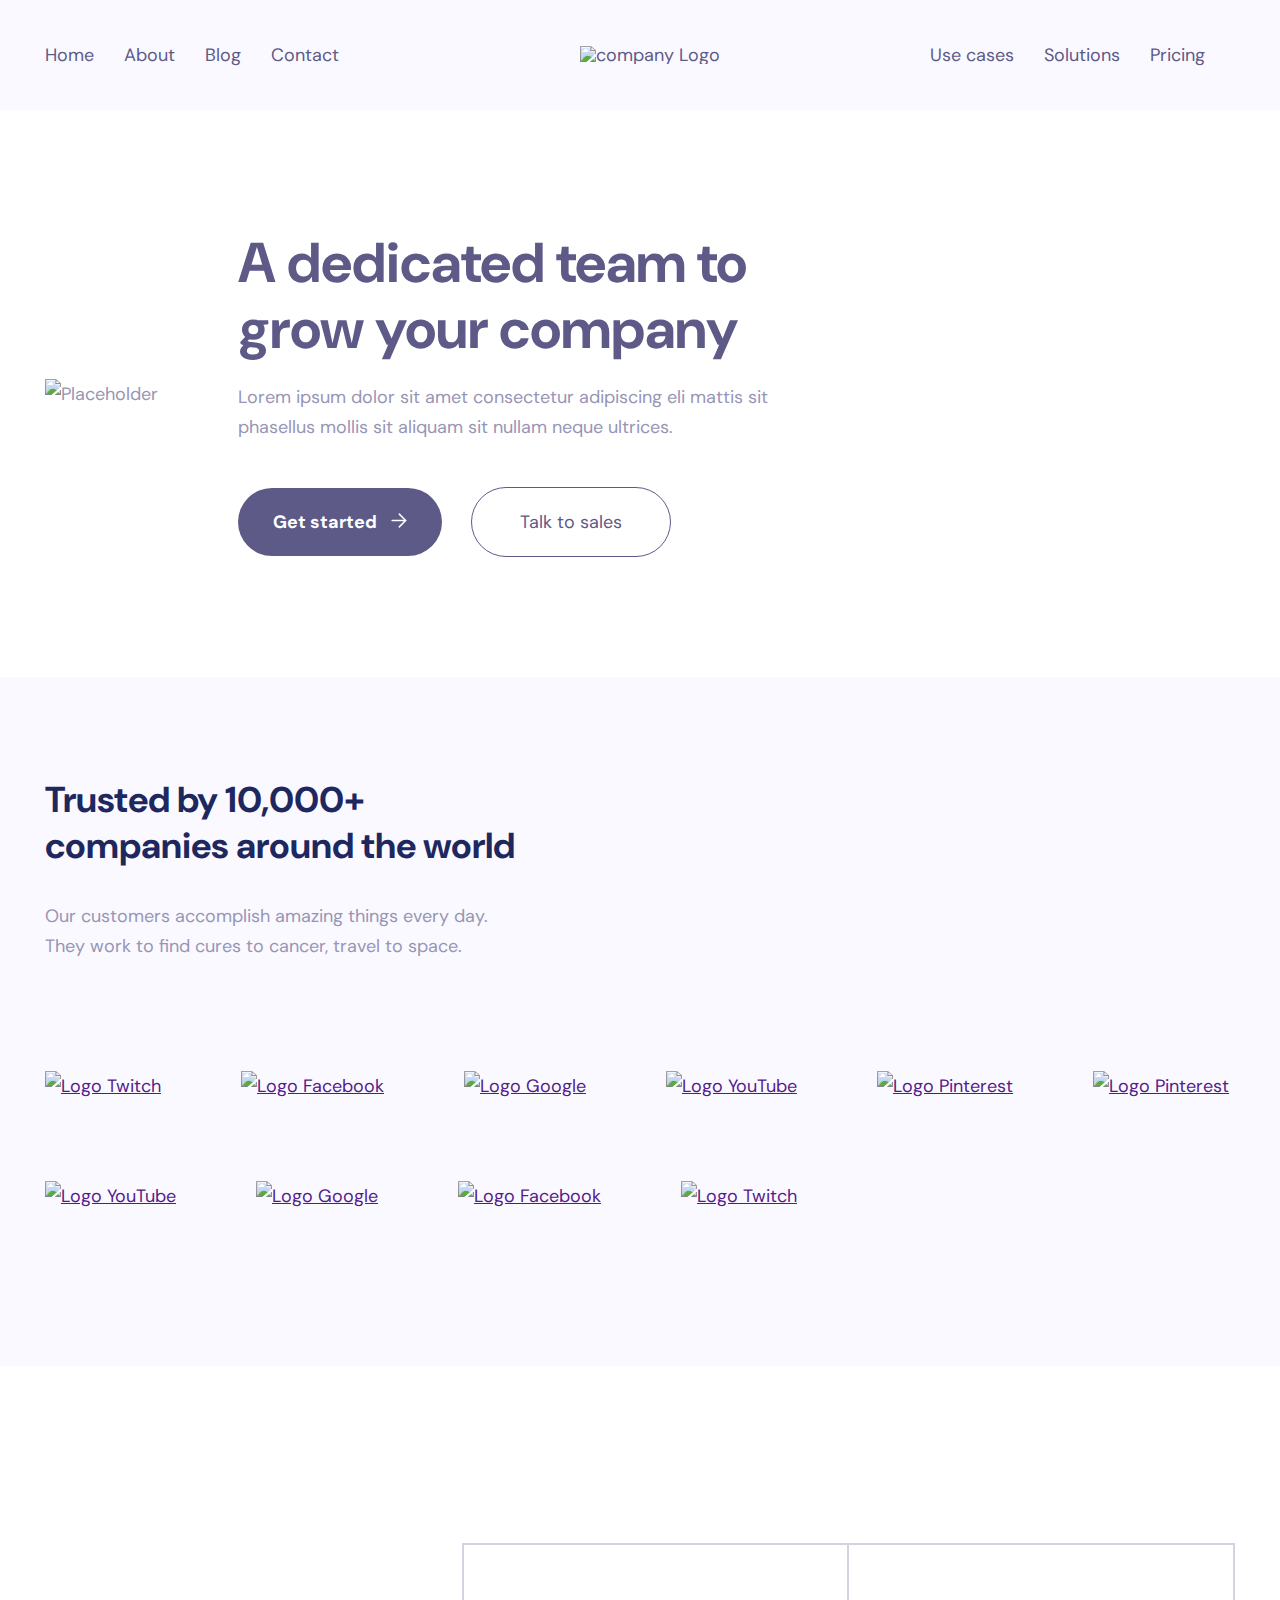
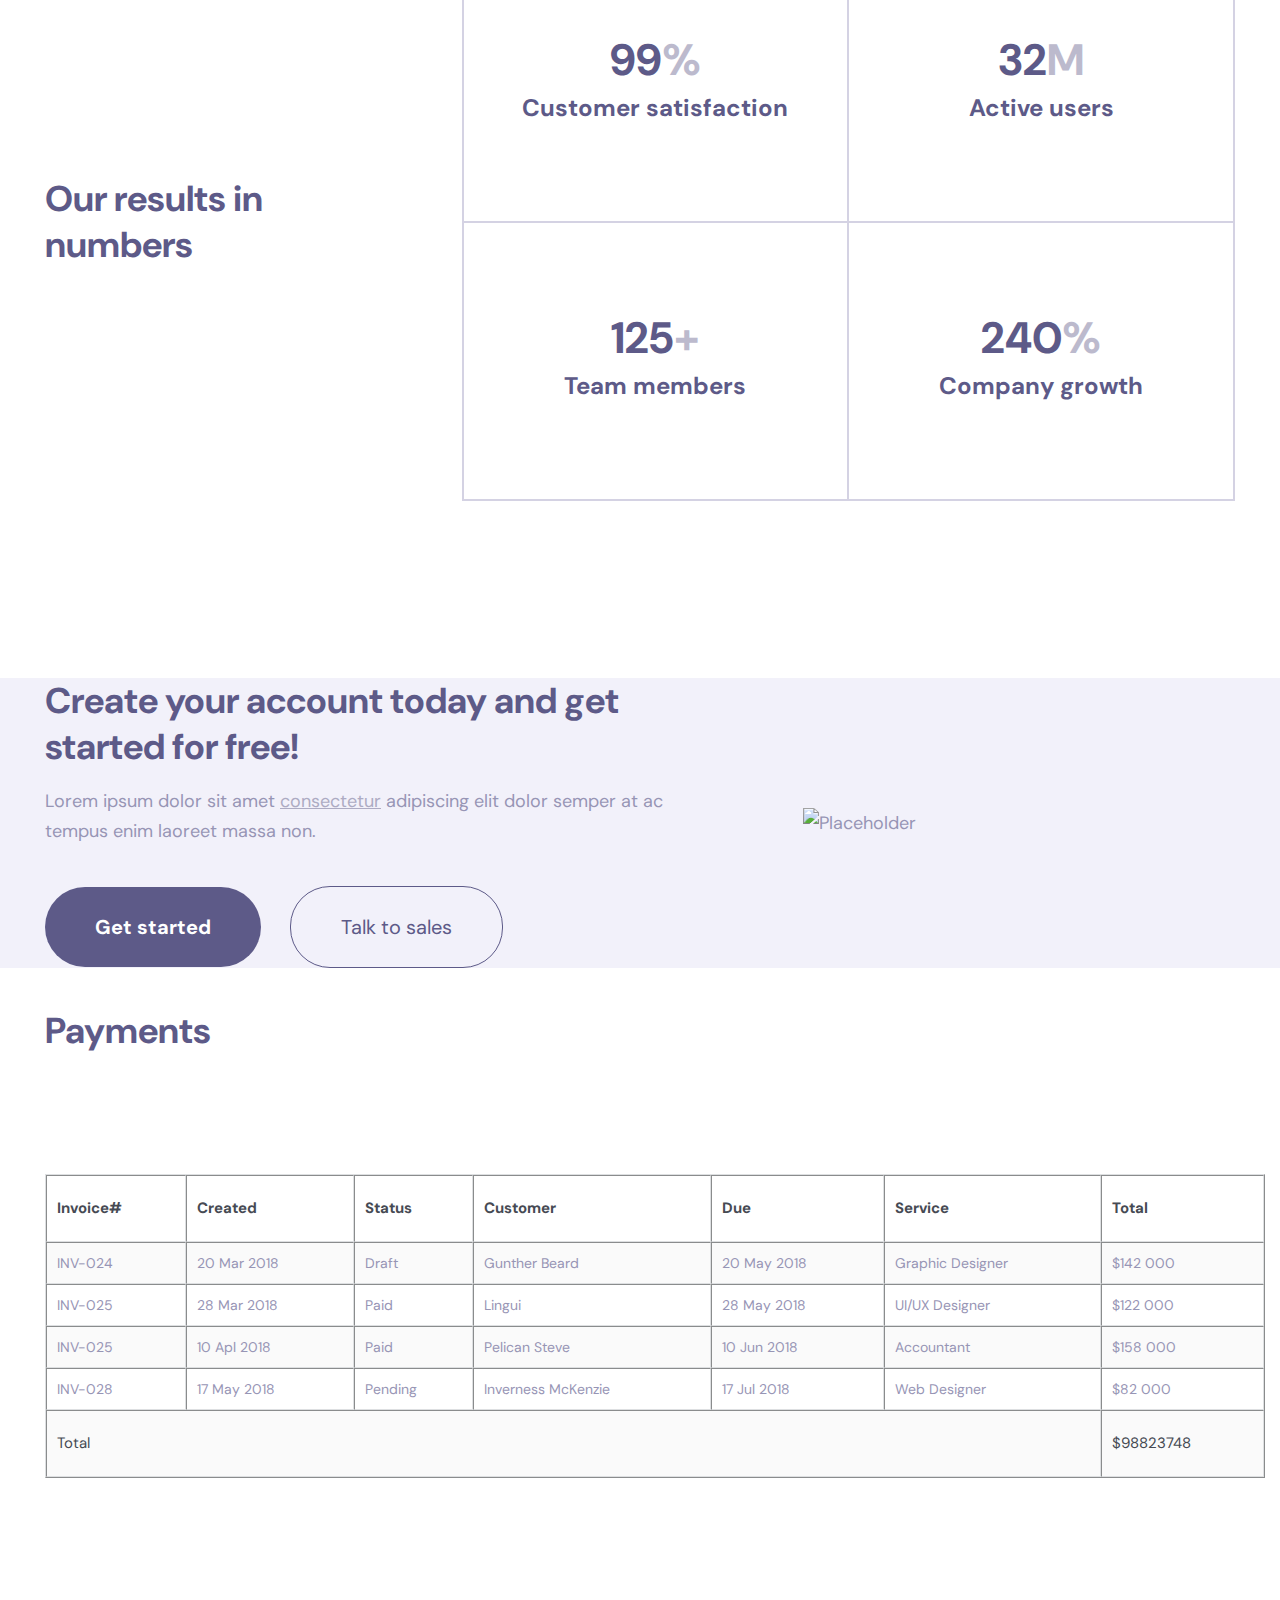
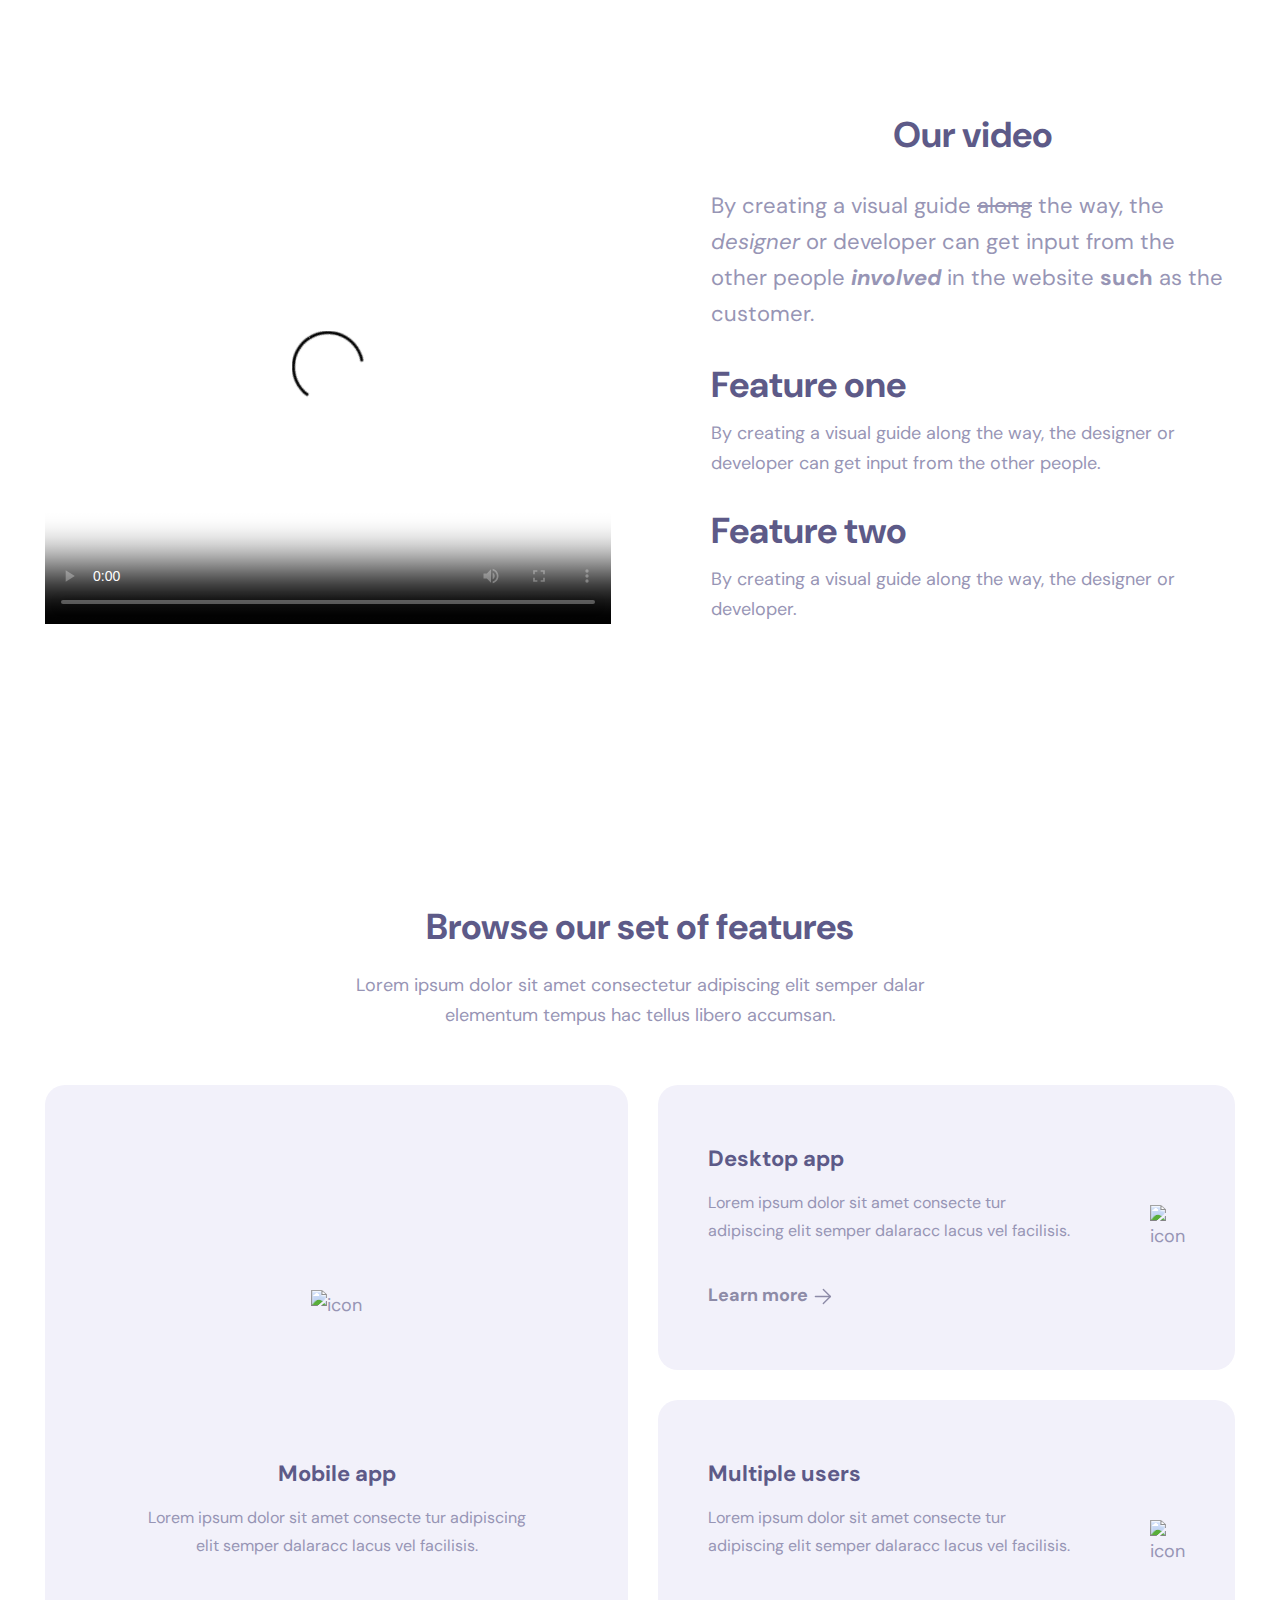
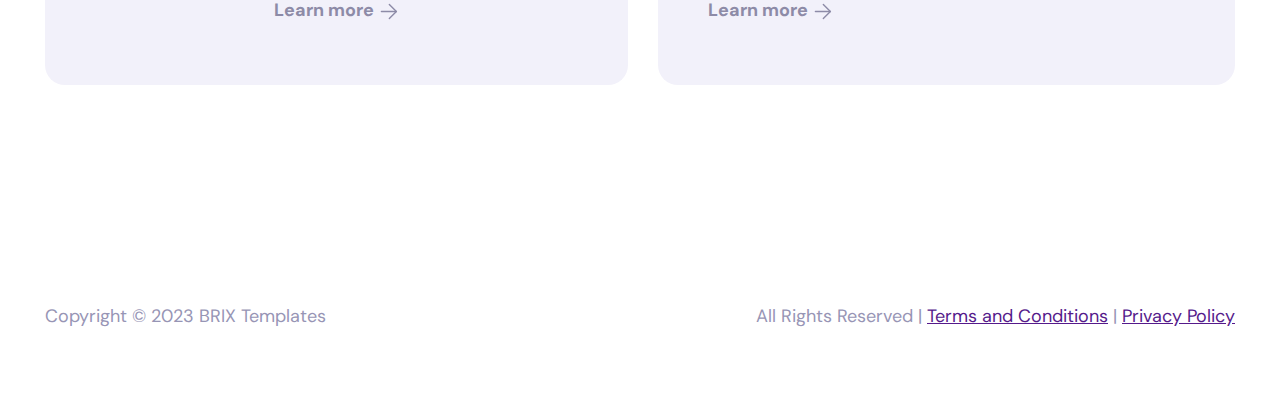
==== index.html @ af64eda0 "flexbox" ====
<!DOCTYPE html>
<html lang="en">

<head>
    <meta charset="UTF-8">
    <meta name="viewport" content="width=device-width, initial-scale=1.0">
    <title>Document</title>
    <link rel="stylesheet" href="./styles/styles.css">
    <link rel="preconnect" href="https://fonts.googleapis.com">
    <link rel="preconnect" href="https://fonts.gstatic.com" crossorigin>
    <link href="https://fonts.googleapis.com/css2?family=DM+Sans:opsz,wght@9..40,400;9..40,700&display=swap"
        rel="stylesheet">
</head>

<body class="body">
    <header class="header-nav">
        <nav class="container">
            <ul class="header-nav__list">
                <li class="header-nav__item"><a class="header__link" href="">Home</a></li>
                <li class="header-nav__item"><a class="header__link" href="">About</a></li>
                <li class="header-nav__item"><a class="header__link" href="">Blog</a></li>
                <li class="header-nav__item"><a class="header__link" href="">Contact</a></li>
                <li class="header-nav__logo"><a class="header__link" href=""><img src="./images/LogoTop.svg"
                            alt="company Logo"></a></li>
                <li class="header-nav__item"><a class="header__link" href="">Use cases</a></li>
                <li class="header-nav__item"><a class="header__link" href="">Solutions</a></li>
                <li class="header-nav__item"><a class="header__link" href="">Pricing</a></li>
            </ul>
        </nav>
    </header>
    <main class="main">
        <section class="hero">
            <div class="container container__hero">
                <div class="hero__column-img">
                    <img class="hero_img" src="./images/Placeholder.svg" width="570" height="560" alt="Placeholder">
                </div>
                <div class="hero__column-content">
                    <h1 class="title hero__title-h1">A dedicated team to <br> grow your company</h1>
                    <p class="text hero__text">Lorem ipsum dolor sit amet consectetur adipiscing eli mattis
                        sit<br>phasellus mollis
                        sit aliquam sit
                        nullam neque ultrices.</p>
                    <div class="container__button-hero">
                        <button class="button button_primary">Get started <svg class="icon button__icon" width="16"
                                height="15" viewBox="0 0 16 15" fill="none" xmlns="http://www.w3.org/2000/svg">
                                <path d="M8.28862 1.15436L14.6343 7.50001L8.28862 13.8457" stroke="white"
                                    stroke-width="1.5" stroke-linecap="round" stroke-linejoin="round" />
                                <path d="M14.6342 7.5L1.13428 7.5" stroke="white" stroke-width="1.5"
                                    stroke-linecap="round" stroke-linejoin="round" />
                            </svg>
                        </button>
                        <a class="button button_secondary" href="">Talk to sales</a>
                    </div>
                </div>
            </div>
        </section>
        <section class="companies">
            <div class="container container__companies">
                <h2 class="title companies__title-h2">Trusted by 10,000+ <br> companies around the world</h2>
                <p class="text companies__text">Our customers accomplish amazing things every day.<br> They work to find
                    cures to cancer,
                    travel to space.</p>
                <ul class="companies__list">
                    <li class="companies__list-item"><a href=""><img class="companies__logo" src="./images/Twitch.svg"
                                alt="Logo Twitch"></a></li>
                    <li class="companies__list-item"><a href=""><img class="companies__logo" src="./images/Facebook.svg"
                                alt="Logo Facebook"></a></li>
                    <li class="companies__list-item"><a href=""><img class="companies__logo" src="./images/Google.svg"
                                alt="Logo Google"></a></li>
                    <li class="companies__list-item"><a href=""><img class="companies__logo" src="./images/YouTube.svg"
                                alt="Logo YouTube"></a></li>
                    <li class="companies__list-item"><a href=""><img class="companies__logo"
                                src="./images/Pinterest.svg" alt="Logo Pinterest"></a></li>
                    <li class="companies__list-item"><a href=""><img class="companies__logo"
                                src="./images/Pinterest.svg" alt="Logo Pinterest"></a></li>
                    <li class="companies__list-item"><a href=""><img class="companies__logo" src="./images/YouTube.svg"
                                alt="Logo YouTube"></a></li>
                    <li class="companies__list-item"><a href=""><img class="companies__logo" src="./images/Google.svg"
                                alt="Logo Google"></a></li>
                    <li class="companies__list-item"><a href=""><img class="companies__logo" src="./images/Facebook.svg"
                                alt="Logo Facebook"></a></li>
                    <li class="companies__list-item"><a href=""><img class="companies__logo" src="./images/Twitch.svg"
                                alt="Logo Twitch"></a></li>
                </ul>
            </div>
        </section>
        <section class="results">
            <div class="container container__results">
                <div class="results__column-title">
                    <h2 class="title results__title-h2">Our results in <br> numbers</h2>
                </div>
                <div class="results__column-indicators">
                    <div class="results__list-item">
                        <p class="results__indicator">99<span class="results__symbol">%</span></p>
                        <h3 class="title results__title-h3">Customer satisfaction</h3>
                    </div>
                    <div class="results__list-item">
                        <p class="results__indicator">32<span class="results__symbol">M</span></p>
                        <h3 class="title results__title-h3">Active users</h3>
                    </div>
                    <div class="results__list-item">
                        <p class="results__indicator">125<span class="results__symbol">+</span></p>
                        <h3 class="title results__title-h3">Team members</h3>
                    </div>
                    <div class="results__list-item">
                        <p class="results__indicator">240<span class="results__symbol">%</span></p>
                        <h3 class="title results__title-h3">Company growth</h3>
                    </div>
                </div>
            </div>
        </section>
        <section class="account">
            <div class="container container__account">
                <div class="account__column-content">
                    <h2 class="title account__title-h2">Create your account today and get started for free!</h2>
                    <div class="container__account-text">
                        <p class="text account__text">Lorem ipsum dolor sit amet <span
                                class="underlined">consectetur</span> adipiscing elit
                            dolor semper at ac tempus enim laoreet massa
                            non.</p>
                    </div>
                    <div class="container__account-button">
                        <button class="button button_primary button_xl">Get started</button>
                        <a class="button button_secondary button_xl" href="">Talk to sales</a>
                    </div>
                </div>
                <div class="account__column-img">
                    <img class="account__placeholder" src="./images/Placeholder2.svg" width="700" height="600"
                        alt="Placeholder">
                </div>
            </div>
        </section>
        <section class="payments">
            <div class="container">
                <h2 class="title payments__title-h2">Payments</h2>
                <table class="payments__table" border="1" cellspacing="0" cellpadding="10">
                    <thead class="payments__table-head">
                        <tr class="table__row-head">
                            <th class="table__head-item">Invoice#</th>
                            <th class="table__head-item">Created</th>
                            <th class="table__head-item">Status</th>
                            <th class="table__head-item">Customer</th>
                            <th class="table__head-item">Due</th>
                            <th class="table__head-item">Service</th>
                            <th class="table__head-item">Total</th>
                        </tr>
                    </thead>
                    <tbody class="payments__table-body">
                        <tr class="table__row1">
                            <td class="table__cell-1">INV-024</td>
                            <td class="table__cell-2">20 Mar 2018</td>
                            <td class="table__cell-3">Draft</td>
                            <td class="table__cell-4">Gunther Beard</td>
                            <td class="table__cell-5">20 May 2018</td>
                            <td class="table__cell-6">Graphic Designer</td>
                            <td class="table__cell-7">$142 000</td>
                        </tr>
                        <tr class="table__row2">
                            <td class="table__cell-1">INV-025</td>
                            <td class="table__cell-2">28 Mar 2018</td>
                            <td class="table__cell-3">Paid</td>
                            <td class="table__cell-4">Lingui</td>
                            <td class="table__cell-5">28 May 2018</td>
                            <td class="table__cell-6">UI/UX Designer</td>
                            <td class="table__cell-7">$122 000</td>
                        </tr>
                        <tr class="table__row3">
                            <td class="table__cell-1">INV-025</td>
                            <td class="table__cell-2">10 Apl 2018</td>
                            <td class="table__cell-3">Paid</td>
                            <td class="table__cell-4">Pelican Steve</td>
                            <td class="table__cell-5">10 Jun 2018</td>
                            <td class="table__cell-6">Accountant</td>
                            <td class="table__cell-7">$158 000</td>
                        </tr>
                        <tr class="table__row4">
                            <td class="table__cell-1">INV-028</td>
                            <td class="table__cell-2">17 May 2018</td>
                            <td class="table__cell-3">Pending</td>
                            <td class="table__cell-4">Inverness McKenzie</td>
                            <td class="table__cell-5">17 Jul 2018</td>
                            <td class="table__cell-6">Web Designer</td>
                            <td class="table__cell-7">$82 000</td>
                        </tr>
                    </tbody>
                    <tfoot class="payments__table-foot">
                        <tr class="table__row5">
                            <td class="table__cell-1" colspan="6">Total</td>
                            <td class="table__cell-7">$98823748</td>
                        </tr>
                    </tfoot>
                </table>
            </div>
        </section>
        <section class="video">
            <div class="container container__video">
                <div class="video__column">
                    <video class="video__player" poster="./images/video-placeholder.svg" src="./video/video(720p).mp4"
                        width="566" height="491" controls></video>
                </div>
                <div class="video__column-content">
                    <h2 class="title video__title-h2_align-center">Our video</h2>
                    <p class="text video__text_xl">By creating a visual guide <span class="line-through">along</span>
                        the
                        way, the <span class="italic">designer</span> or developer can get input from the other people
                        <span class="italic-bold">involved</span> in the website <span class="bold">such</span> as the
                        customer.</p>
                    <h2 class="title video__title-h2">Feature one</h2>
                    <p class="text video__text">By creating a visual guide along the way, the designer or developer can
                        get input from
                        the other people.</p>
                    <h2 class="title video__title-h2">Feature two</h2>
                    <p class="text video__text">By creating a visual guide along the way, the designer or developer.</p>
                </div>
            </div>
        </section>
        <section class="features">
            <div class="container">
                <div class="container__head-content">
                    <h2 class="title features__title-h2">Browse our set of features</h2>
                    <p class="text features___text_main">Lorem ipsum dolor sit amet consectetur adipiscing elit semper
                        dalar
                        elementum tempus hac tellus libero
                        accumsan.</p>
                </div>
                <div class="features__list">
                    <div class="features__item features__item_xl">
                        <img class="features__img_xl" src="./images/icon.svg" alt="icon">
                        <h3 class="features__title-h3">Mobile app</h3>
                        <p class="text features__text features__text_xl">Lorem ipsum dolor sit amet consecte tur adipiscing elit semper
                            dalaracc lacus vel facilisis.</p>
                        <a class="link features__link features__link_xl" href="">Learn more <svg class="icon features__icon" width="21"
                                height="21" viewBox="0 0 21 21" fill="none" xmlns="http://www.w3.org/2000/svg">
                                <path d="M11.3316 3.41943L18.3823 10.4702L11.3316 17.5209" stroke="#8D8BA7"
                                    stroke-width="1.4" stroke-linecap="round" stroke-linejoin="round" />
                                <path d="M18.3822 10.4702L3.38232 10.4702" stroke="#8D8BA7" stroke-width="1.4"
                                    stroke-linecap="round" stroke-linejoin="round" />
                            </svg></a>
                    </div>
                    <div class="features__items_m">
                        <div class="features__item features__item_m">
                            <div>
                                <h3 class="features__title-h3">Desktop app</h3>
                                <p class="text features__text">Lorem ipsum dolor sit amet consecte tur adipiscing elit
                                    semper
                                    dalaracc lacus vel facilisis.</p>
                                <a class="link features__link" href="">Learn more <svg class="icon features__icon"
                                        width="21" height="21" viewBox="0 0 21 21" fill="none"
                                        xmlns="http://www.w3.org/2000/svg">
                                        <path d="M11.3316 3.41943L18.3823 10.4702L11.3316 17.5209" stroke="#8D8BA7"
                                            stroke-width="1.4" stroke-linecap="round" stroke-linejoin="round" />
                                        <path d="M18.3822 10.4702L3.38232 10.4702" stroke="#8D8BA7" stroke-width="1.4"
                                            stroke-linecap="round" stroke-linejoin="round" />
                                    </svg></a>
                            </div>
                            <img class="features__img_m" src="./images/icon.svg" alt="icon">
                        </div>
                        <div class="features__item features__item_m">
                            <div>
                                <h3 class="features__title-h3">Multiple users</h3>
                                <p class="text features__text">Lorem ipsum dolor sit amet consecte tur adipiscing elit
                                    semper
                                    dalaracc lacus vel facilisis.</p>
                                <a class="link features__link" href="">Learn more <svg class="icon features__icon" width="21" height="21"
                                        viewBox="0 0 21 21" fill="none" xmlns="http://www.w3.org/2000/svg">
                                        <path d="M11.3316 3.41943L18.3823 10.4702L11.3316 17.5209" stroke="#8D8BA7"
                                            stroke-width="1.4" stroke-linecap="round" stroke-linejoin="round" />
                                        <path d="M18.3822 10.4702L3.38232 10.4702" stroke="#8D8BA7" stroke-width="1.4"
                                            stroke-linecap="round" stroke-linejoin="round" />
                                    </svg></a>
                            </div>
                            <img class="features__img_m" src="./images/icon.svg" alt="icon">
                        </div>
                    </div>
                </div>
            </div>
        </section>
    </main>
    <footer class="footer">
        <div class="container container__footer">
            <div>
                <p class="text footer__text">Copyright &#169; 2023 BRIX Templates</p>
            </div>
            <div>
                <p class="text footer__text">All Rights Reserved | <a href="" class="footer__link">Terms and
                        Conditions</a> | <a href="" class="footer__link">Privacy Policy</a></p>
            </div>
        </div>
    </footer>
</body>

</html>
---- styles/styles.css ----
:root {
    --primary-color: #5D5A88;
    --secondary-color: #9795B5;
}

* {
    box-sizing: border-box;
    margin: 0;
}

.body {
    background-color: #fff;
    color: var(--secondary-color);
    font-family: "DM Sans", Arial, sans-serif;
    font-weight: 400;
    font-size: 18px; 
    line-height: 30px;
    margin: 0;
    }

.container {
    width: 1220px;
    margin-left: auto;
    margin-right:auto;
    padding: 0 15px;
    }

    .title {
        color: var(--primary-color);
        font-size: 36px;
        line-height: 46px;
        font-weight: 700;
    }

    .button {
        background-color: var(--primary-color);
        display: inline-block;
        text-align: center;
        text-decoration: none;
        line-height: 1;
        border-radius: 40px;
        padding: 25px 35px;
        font-family: "DM Sans";
        font-size: 18px;
        min-width: 200px;
    }
    
    .button_secondary {
        color: var(--primary-color);
        background-color: transparent;
        border: 1px solid var(--primary-color);

    }

    .button__icon {
        margin-left: 10px;
    }
    
    .button_primary {
        font-weight: 700;
        color: white;
        border: none;
    }

    .button_primary:hover {
        background-color: #5F5C7F;
        color: #FFFFFF;
     }
     
     .button_primary:active {
         background-color: #A4A2C4;
         color: #FFFFFF;
     }
     
     .button_secondary:hover {
         color: var(--primary-color);
         background-color: #F6F5FF;
     }
     
     .button_secondary:active {
         background-color: #EFEEFB;
         color: var(--primary-color);
     }


    .button_primary {
        margin-right: 24px;
    }

    /* HEADER */

    .header-nav__list {
        display: flex;
        justify-content: space-between;
        align-items: center;
        list-style: none; 
        padding: 0; 
        margin: 0;
    }

    .header-nav__logo {
        flex: 1;
        text-align: center;
    }

    .header-nav__item {
        margin-right: 30px;
    }

    .header__link {
        line-height: 18px;
        color: var(--primary-color);
        text-decoration: none;
    }

    .header-nav {
        background-color: #F9F9FF;
        padding: 40px 0 40px;
       }


    .header__link:hover {
        color: #1500FF;
    } 
    
    .header__link:active {
        color: #000000;
    }

    /*.header__link:visited {
         color: rgba(143, 0, 255, 0.62);
     } */

    
      /* HERO */

    .hero {
        padding: 120px 0 120px;
    } 

    .hero__column-content {
        padding-left: 80px;
    }

    .hero__title-h1 {
        font-size: 56px;
        line-height: 66px;
    }

    .container__button-hero {
        padding-top: 45px;
    }

    .hero__text {
        padding-top: 20px;
    }

    .container__hero {
        display: flex;
        align-items: center;
    }

    /* COMPANIES*/

    .companies__list {
        display: flex;
        flex-direction: row;
        flex-wrap: wrap;
        gap: 80px;
        list-style: none;
        padding: 0px;
    }

    .companies__title-h2 {
        color: #1E285F;
        padding-bottom: 16px;
    }

    .companies__text {
        padding-bottom: 110px;
        padding-top: 16px;
    }

    .companies {
        background-color: #F9F9FF;
        padding: 100px 0 155px;
    }


    /* RESULTS*/ 

    .results {
        padding: 177px 0 177px;
        font-weight: 700;
        font-size: 24px;
    }

    .container__results {
        display: flex;
        align-items: center;
    }

    .results__title-h2 {
        padding-right: 165px;
    }

    .results__list-item {
        text-align: center;
        width: 50%;
        padding: 90px 50px; 
        flex-wrap: wrap;
        border: 1px solid #D4D2E3;
    }

    .results__title-h3 {
        flex-wrap: nowrap;
        font-size: 24px;
    }

    .results__column-title {
        align-items: center;
        display: flex;
        width: 35%;
    }

    .results__column-indicators {
        display: flex;
        width: 65%;
        flex-wrap: wrap;
        border: 1px solid #D4D2E3;
    }

    .results__indicator {
        line-height: 50px;
        font-size: 44px;
        color: var(--primary-color);
    }

    .results__symbol {
        color: #BCBACD;
    }

    .results__list {
        list-style: none; 
        padding: 0; 
        margin: 0;
    }

    /* ACCOUNT*/

    .account {
        background-color: #F2F1FA;
        padding: 0;
    }

    .button_xl {
        font-size: 20px;
        line-height: 20px;
        padding: 30px 50px;
    }


    .account__column-content {
        padding-right: 110px;
    }

    .account__column-img {
        width: 50%;
    }

    .container__account {
        display: flex;
        align-items: center;
    }

    .container__account-button {
        padding-top: 40px;
    }

    .container__account-text {
        padding-top: 16px;
    }

    /* PAYMENTS*/

    .payments {
        padding: 40px 0 134px;
    }

    .payments__title-h2 {
        padding-bottom: 120px;
    }

    .payments__table {
        width: 1220px;
        height: 50px;
        border-color: #DDDFE1;
    }

    .table__row-head, .payments__table-foot {
        font-size: 15px;
        line-height: 45px;
    }

    .payments__table-body {
        font-size: 14px;
        line-height: 20px;
    }

    .table__head-item {
        text-align: left;
        color: #464A53;
    }

    .table__row1, .table__row3, .table__row5  {
        background-color: #FAFAFA;
    }

    .table-cell-1, .table-cell-3, .table-cell-4, .table-cell-6, .table-cell-7{
        color: #6A707E;
    }
    
    .table__row5 {
        color: #464A53;
    }

    /* VIDEO*/

    .video {
        padding: 100px 0 100px;
    }

    .video__title-h2_align-center {
        text-align: center;
        padding-bottom: 30px;
    }

    .video__title-h2 {
        padding-bottom: 10px;
    }

    .container__video {
        display: flex;
        align-items: center;
    }

    .video__column-content {
        padding-left: 100px;
    }

    .video__text_xl {
        font-size: 22px;
        line-height: 36px;
        padding-bottom: 30px;
    }

    .video__text {
        padding-bottom: 30px;
    }

    .line-through {
        text-decoration-line: line-through;
    }
    
    .italic, .italic-bold {
        font-style: italic;
    }
    
    .italic-bold, .bold {
         font-weight: bold; 
      }
    
    .underlined {
        text-decoration: underline;
        color: #ADABC3;
    }


      /* FEATURES*/ 

    .features {
        padding: 150px 0 150px;
    }

    .container__head-content {
        margin-bottom: 55px;
	    text-align: center;
	    width: 600px;
	    margin-left: auto;
	    margin-right: auto;
    }

    .features__title-h2 {
        padding-bottom: 20px;
    }

    .features__items_m {
        display: flex;
        flex-wrap: wrap;
        gap: 30px;
        width: 50%;
    }

    .features__item_m {
        display: flex;
        padding: 60px 50px;
        gap: 70px;
    }

    .features__list {
        display: flex;
        gap: 30px;
    }
    
    .features__item_xl {
        display: flex;
	    flex-direction: column;
	    flex-wrap: wrap;
	    width: 50%;
	    align-items: center;
	    justify-content: flex-end;
	    padding: 60px 100px;
	    border-radius: 20px;
	    background-color: #f2f1fa;
	    text-align: center;
    }   

    .features__img_xl {
        padding-bottom: 140px;

    }
 
    .features__item {
        background-color: #F2F1FA;
        display: flex;
	    align-items: center;
	    border-radius: 20px;
    }

    .features__title-h3 {
        color: var(--primary-color);
        font-size: 22px;
        font-weight: 700;
        line-height: 28px;
        padding-bottom: 16px;
    }

    .features__title-h3_align-center {
        text-align: center;
        padding-bottom: 15px;
    }

    .features__text_xl {
        font-size: 18px;
        line-height: 30px;
    }

    .features__text {
        font-size: 16px;
        line-height: 28px;
        padding-bottom: 35px;
    }

    .features___text_main {
        text-align: center;
    }


    .features__link {
        text-decoration: none;
        color: #8D8BA7;
        font-size: 18px;
        font-weight: 700;
    }

    .features__icon {
        vertical-align: middle;
    }

    .features__link_xl {
        display: block;
        text-align: center;
    }

    .features__link:active {
        color: #1500ff;
   }

  /* .features__link:visited {
         color: rgba(143, 0, 255, 0.62);
     } */

    .features__link:hover {
        color: var(--primary-color);
    }

    .features__link:active {
        color: #1500ff;
   }

   .features__item_xl {
    text-align: center;
   }

   .features__item {
        background-color: #F2F1FA;
     }

     /* FOOTER*/ 

     .footer {
        padding: 66px 0 66px;
         }

         .container__footer {
            display: flex;
            justify-content: space-between;
         }

    .footer__link:hover {
            color: var(--primary-color)
        }
        
    .footer__link:active {
            color: #1500FF;
        }
        
        /*.footer__link:visited {
            color: rgba(143, 0, 255, 0.62);
        } */
        .footer__link:hover {
            color: var(--primary-color)
        }
        
        .footer__link:active {
            color: #1500FF;
        }
        
        /*.footer__link:visited {
            color: rgba(143, 0, 255, 0.62);
        } */
        



.footer__link:hover {
    color: var(--primary-color)
}

.footer__link:active {
    color: #1500FF;
}

/*.footer__link:visited {
    color: rgba(143, 0, 255, 0.62);
} */

/* styles to the layout with the css logo */

/*
.backround {
    height: 570px; 
    background-color: #F2F1FA;
    background-image: url(.//css.png);
    background-repeat: no-repeat;
    background-position: left;
    margin-bottom: 50px;
}

.backround_top {
    background-position: top;
}

.backround_right { 
    background-position: right;
}

.backround_repeat {
    background-repeat: initial;
    background-position: top;
}

.backround_small-img, .backround_repeat-x, .background_repeat-center {
    background-size: auto 50%;
    background-position: initial;
}

.backround_repeat-x {
    background-repeat: repeat-x;
}

.background_repeat-center {
    background-repeat: repeat;
}

.backround_blok9 {
    background-position: top;
    background-size: auto 50%;
    background-repeat: repeat;
}

.backround_blok10, .backround_blok11  {
    background-size: auto 40%;
    background-repeat: initial;
}

.backround_blok11 {
    background-position: top;
}

.backround_blok12 {
    background-size: auto 40%;
    background-repeat: no-repeat;
    background-position: center;
}

.backround_blok13, .backround_blok14 {
    background-size: auto 40%;
    background-repeat: repeat-y;
    background-position: right bottom;
}

.backround_blok14 {
    background-position: top center;
}

.backround_blok15 {
    background-image: url(.//), url(./img2.jpg);
    background-size: auto 50%, 100% auto;
    background-position: center, center;
}   */
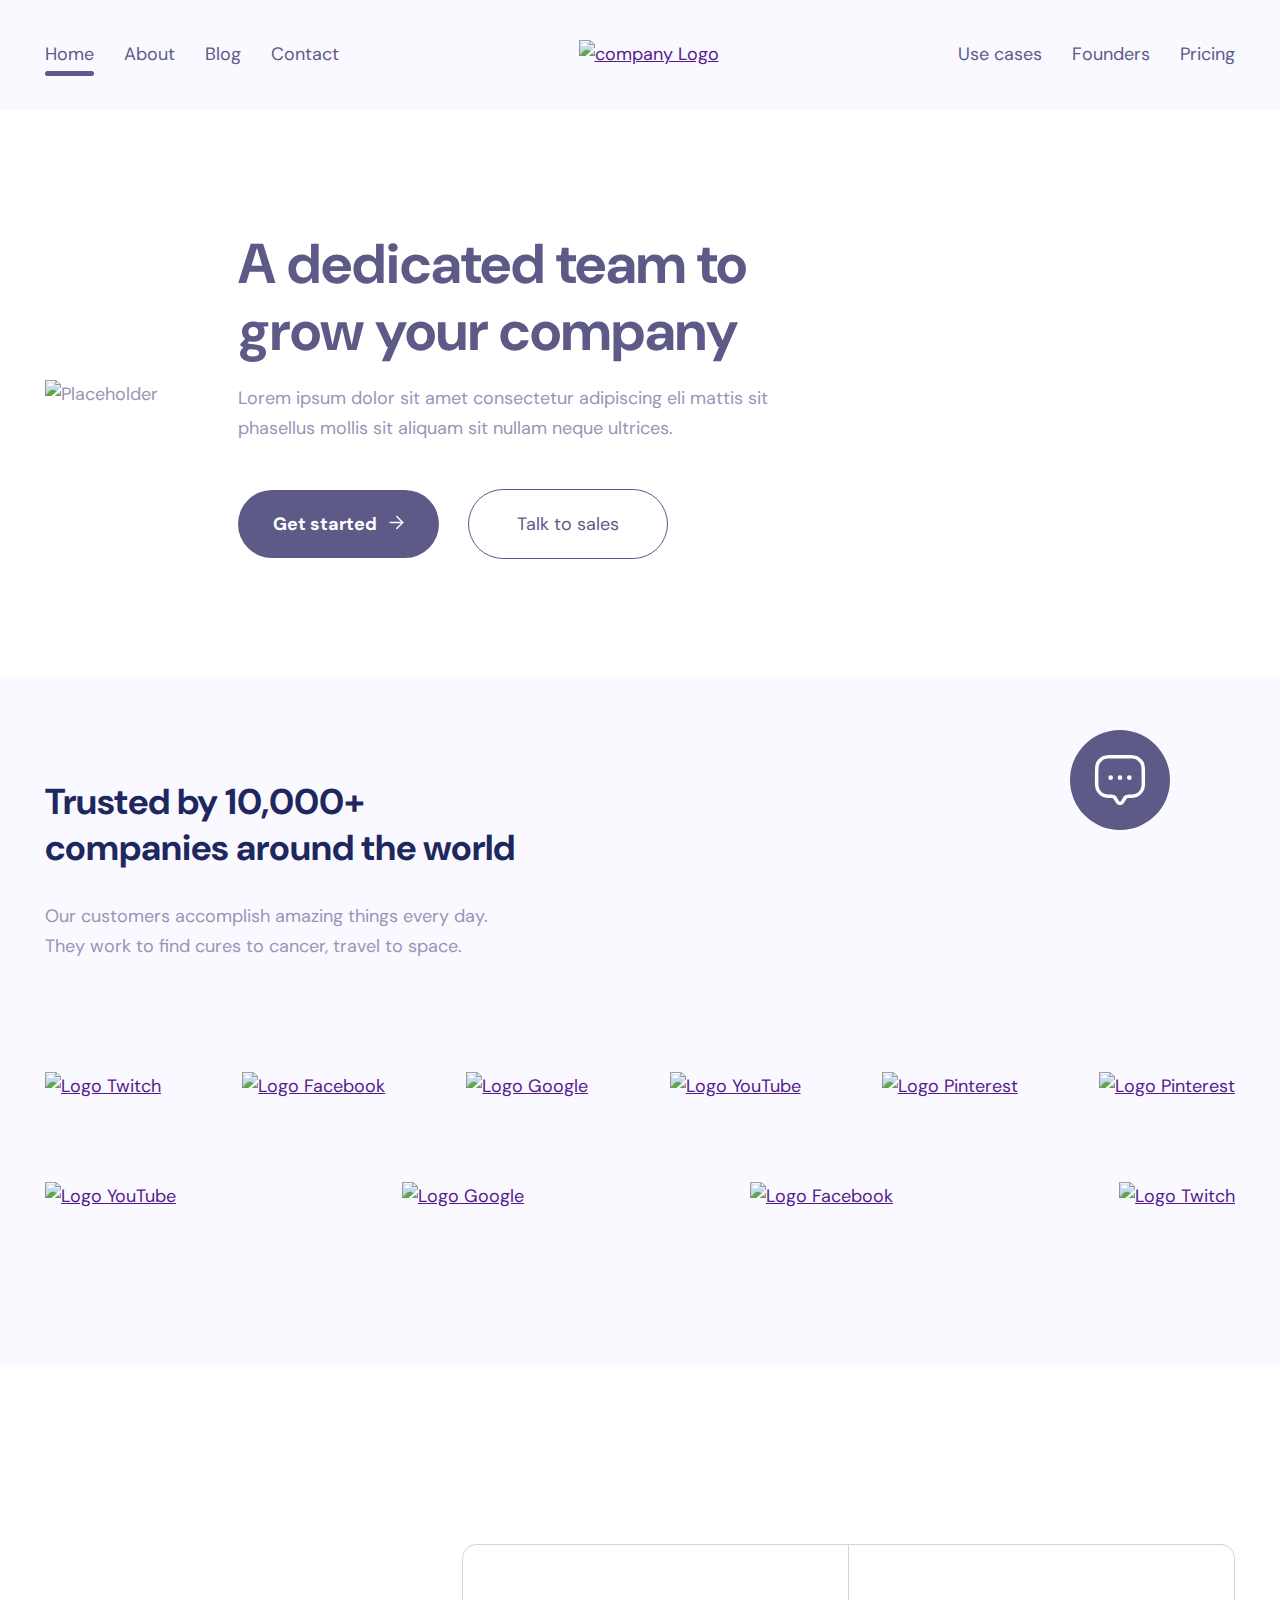
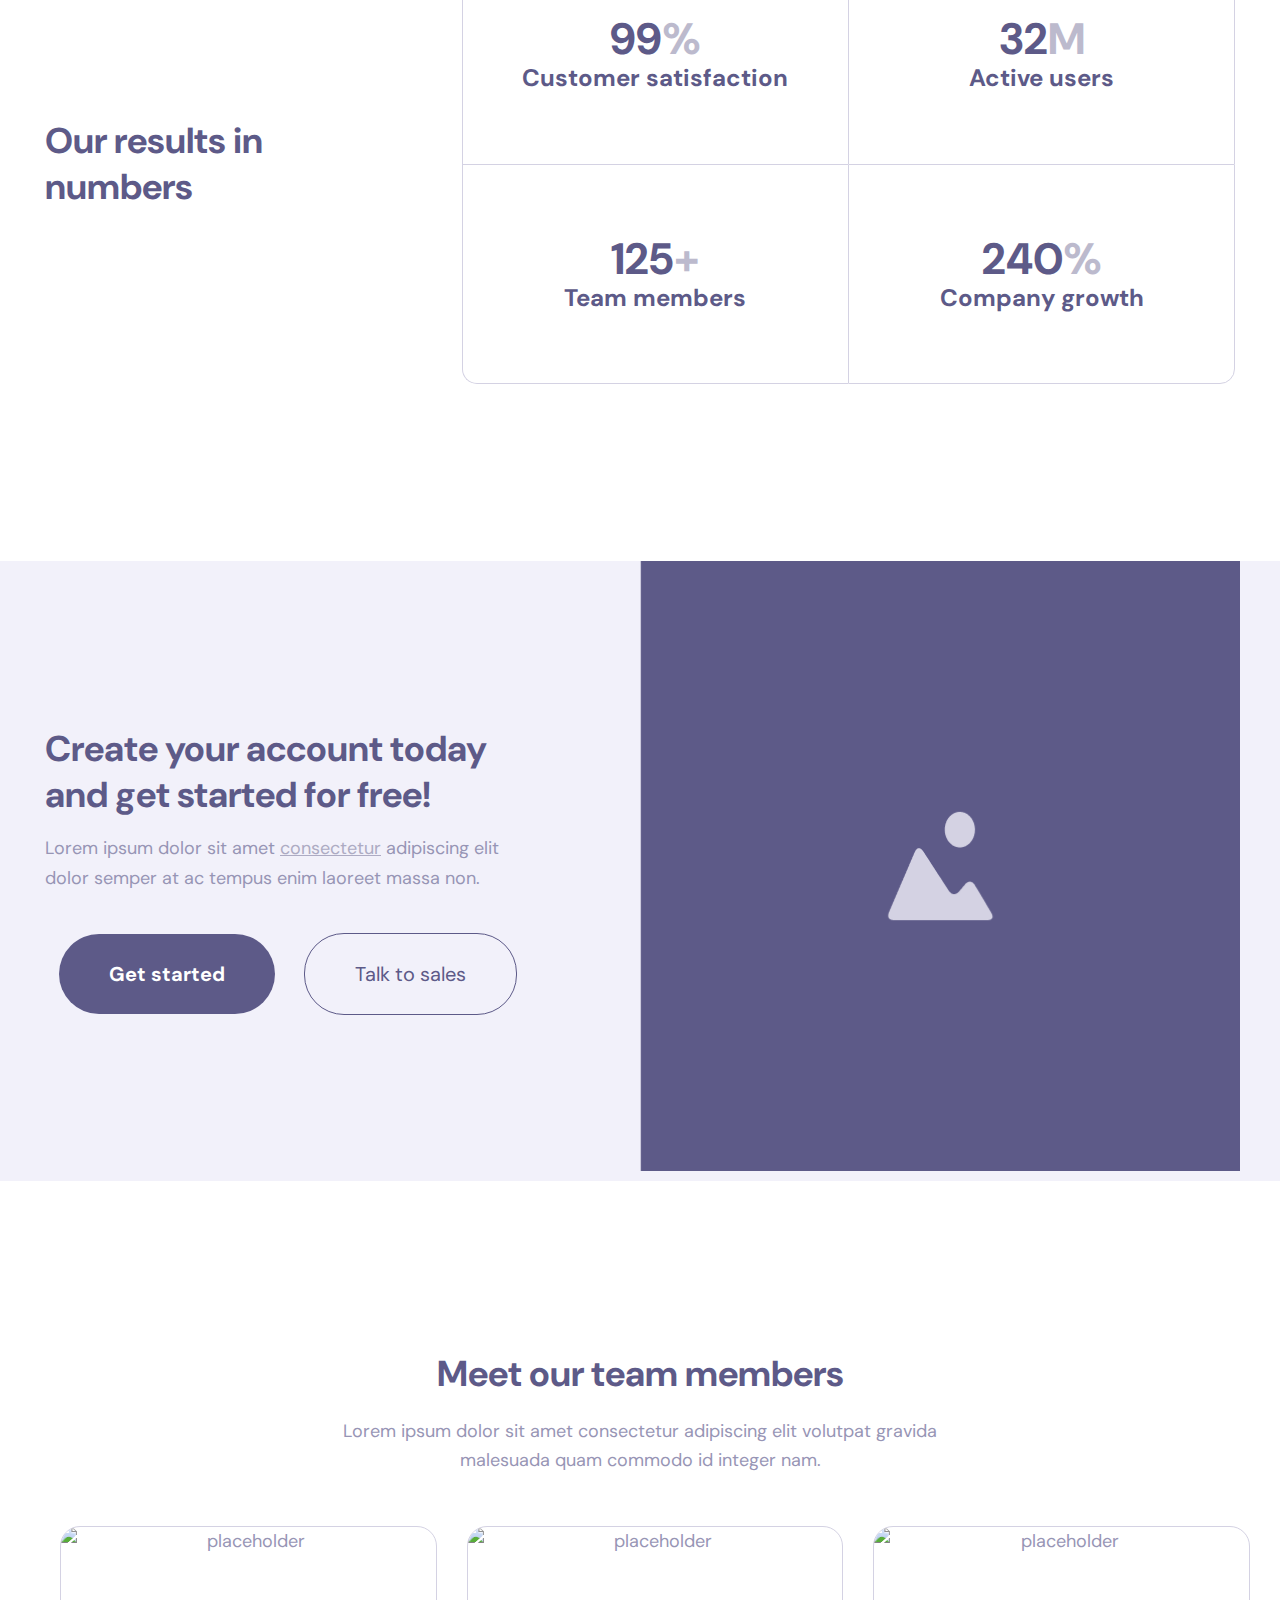
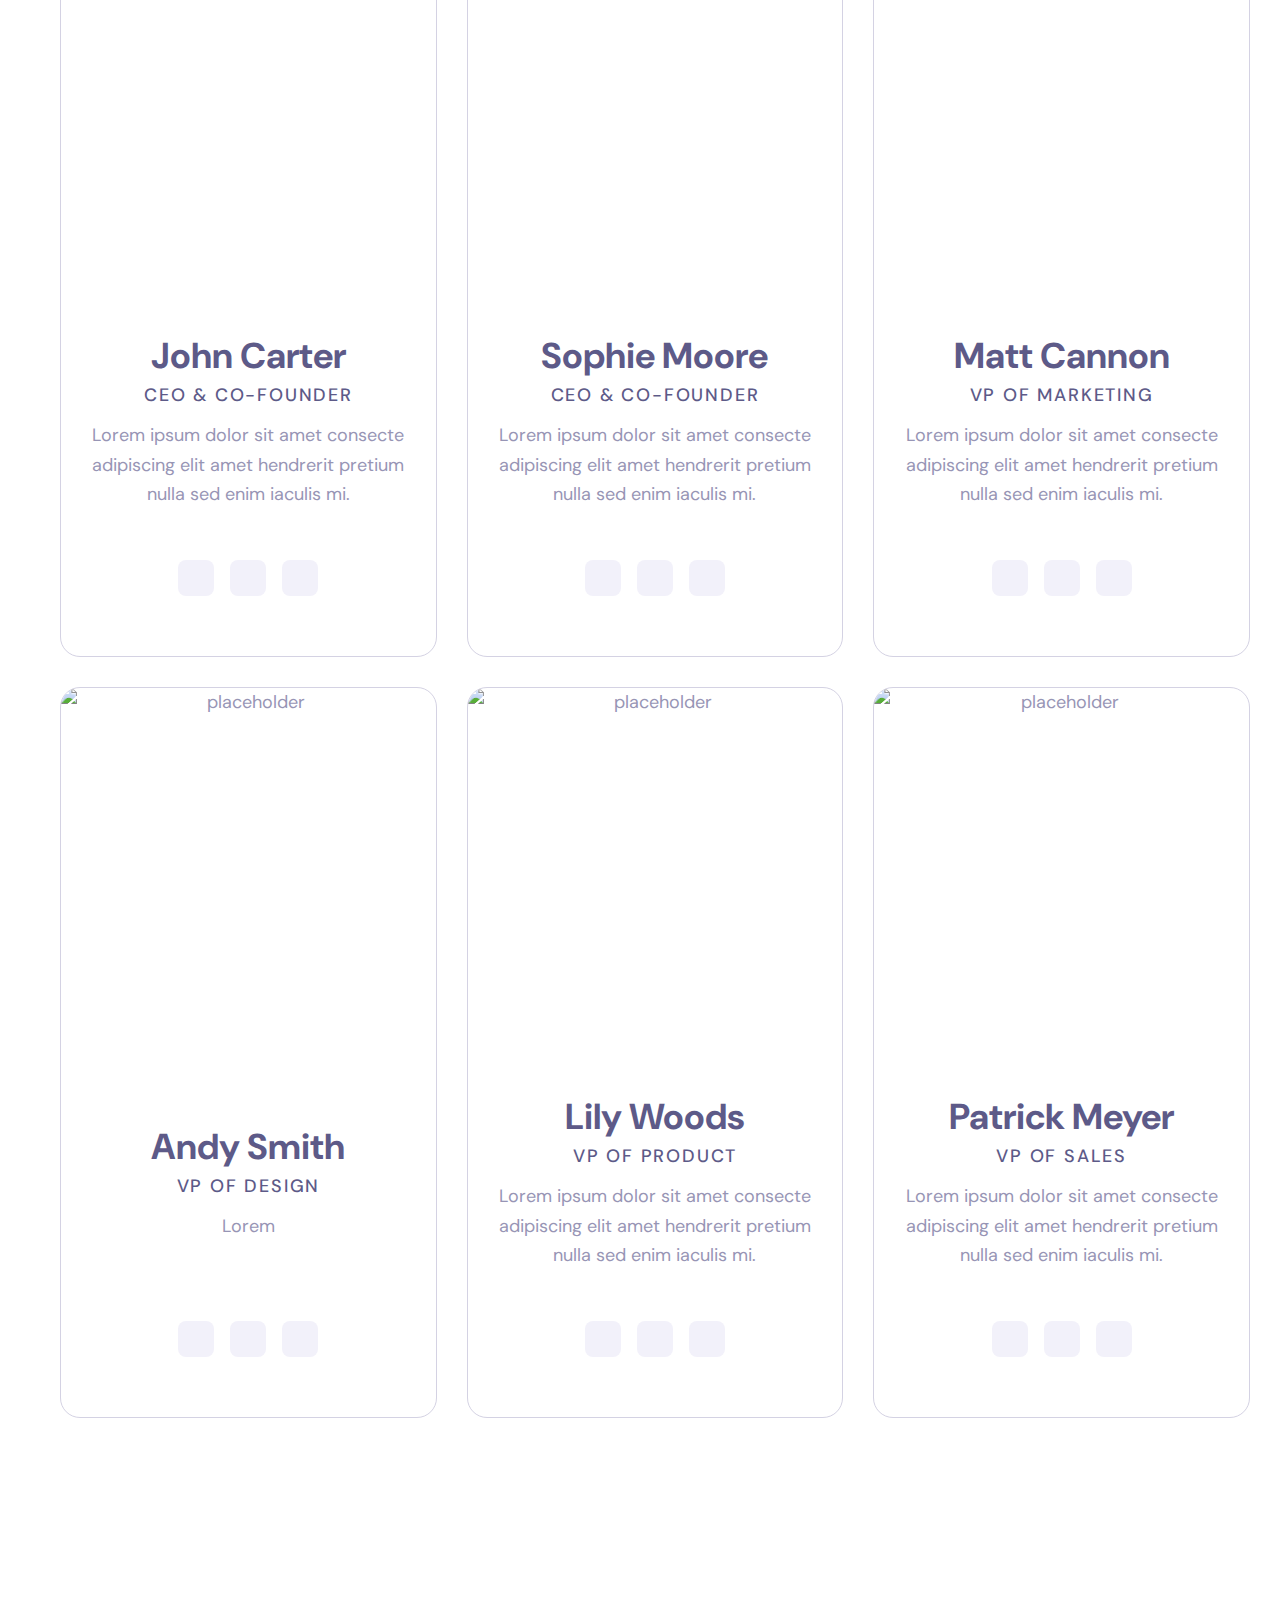
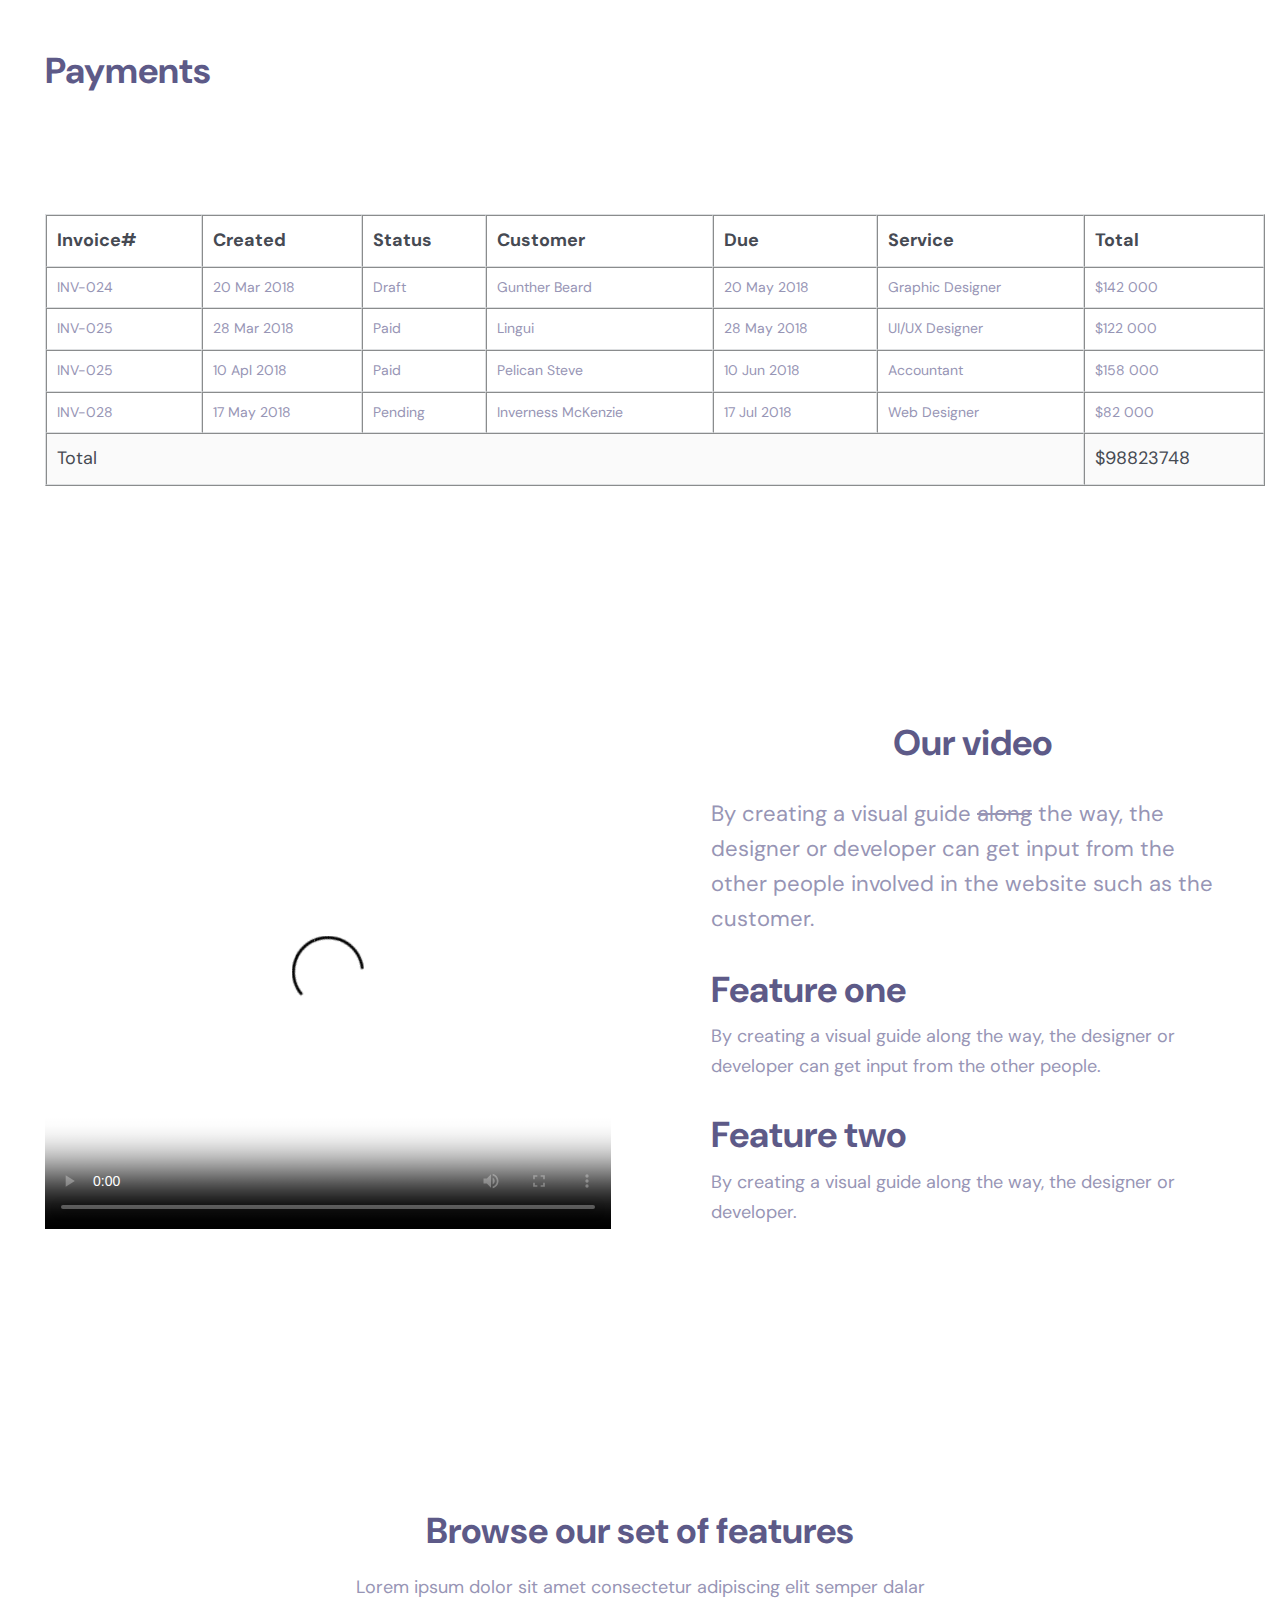
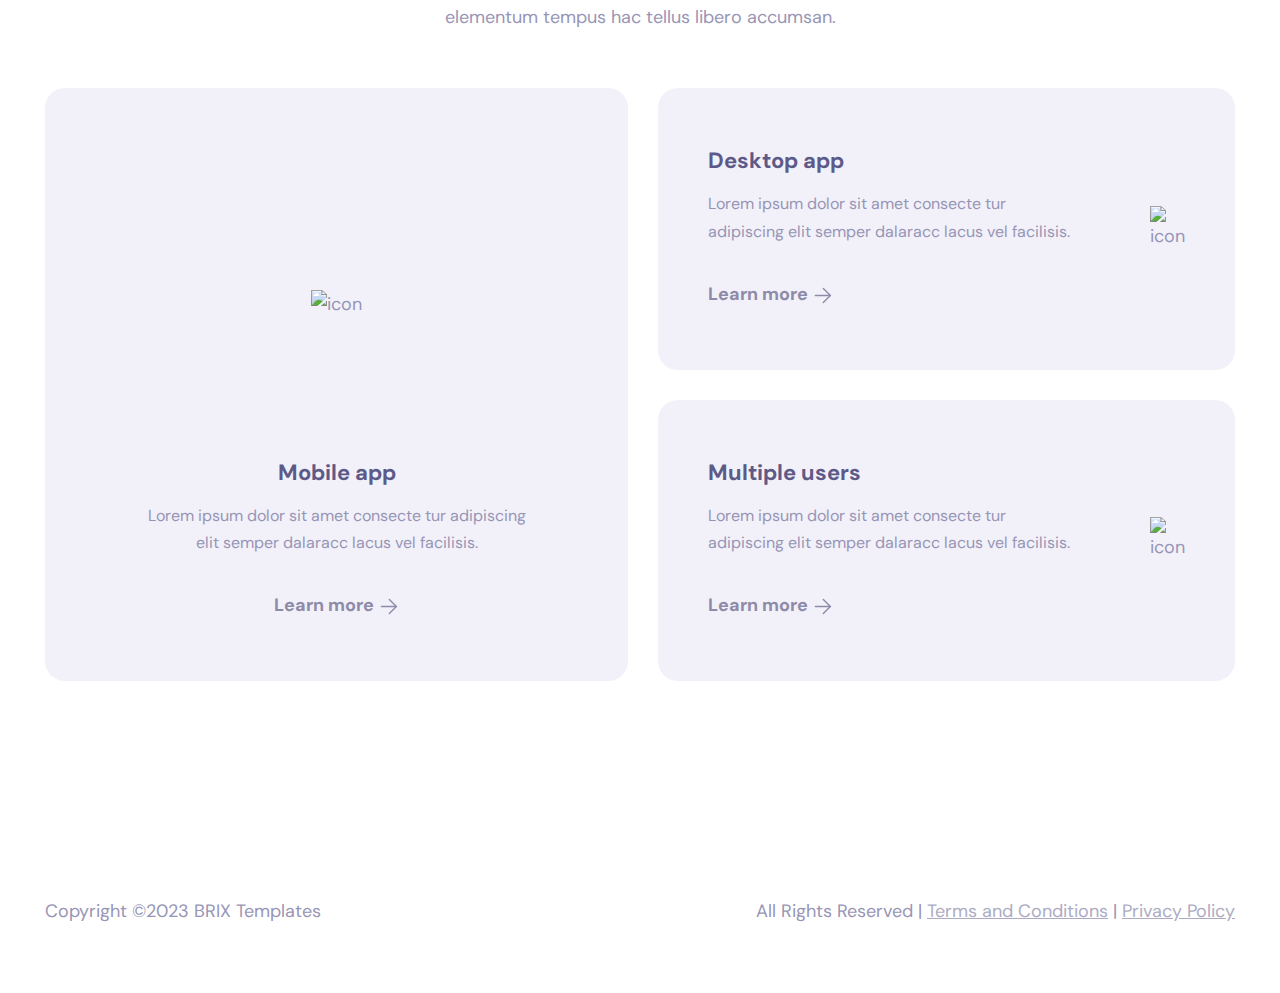
==== commit c354bd99: "added animation" ====
--- a/index.html
+++ b/index.html
@@ -8,22 +8,20 @@
     <link rel="stylesheet" href="./styles/styles.css">
     <link rel="preconnect" href="https://fonts.googleapis.com">
     <link rel="preconnect" href="https://fonts.gstatic.com" crossorigin>
-    <link href="https://fonts.googleapis.com/css2?family=DM+Sans:opsz,wght@9..40,400;9..40,700&display=swap"
-        rel="stylesheet">
+    <link href="https://fonts.googleapis.com/css2?family=DM+Sans:opsz,wght@9..40,400;9..40,500;9..40,700&display=swap" rel="stylesheet">
 </head>
-
 <body class="body">
     <header class="header-nav">
-        <nav class="container">
+        <nav class="container nav__container">
             <ul class="header-nav__list">
-                <li class="header-nav__item"><a class="header__link" href="">Home</a></li>
+                <li class="header-nav__item"><a class="header__link header__link_active" href="">Home</a></li>
                 <li class="header-nav__item"><a class="header__link" href="">About</a></li>
                 <li class="header-nav__item"><a class="header__link" href="">Blog</a></li>
-                <li class="header-nav__item"><a class="header__link" href="">Contact</a></li>
-                <li class="header-nav__logo"><a class="header__link" href=""><img src="./images/LogoTop.svg"
+                <li class="header-nav__item"><a class="header__link" href="http://127.0.0.1:5500/contact.html">Contact</a></li>
+                <li class="header-nav__item_logo"><a href=""><img src="./images/LogoTop.svg"
                             alt="company Logo"></a></li>
                 <li class="header-nav__item"><a class="header__link" href="">Use cases</a></li>
-                <li class="header-nav__item"><a class="header__link" href="">Solutions</a></li>
+                <li class="header-nav__item"><a class="header__link" href="http://127.0.0.1:5500/founders.html">Founders</a></li>
                 <li class="header-nav__item"><a class="header__link" href="">Pricing</a></li>
             </ul>
         </nav>
@@ -52,7 +50,14 @@
                         <a class="button button_secondary" href="">Talk to sales</a>
                     </div>
                 </div>
-            </div>
+                <div class="hero__chat">
+                    <button class="button__chat"><svg xmlns="http://www.w3.org/2000/svg" width="56" height="56" viewBox="0 0 56 56" fill="none">
+                        <path d="M32.0416 50.7959L33.3065 48.6591L30.2944 46.8762L29.0295 49.0133L32.0416 50.7959ZM22.6935 48.6591L23.9585 50.7959L26.9703 49.0133L25.7054 46.8762L22.6935 48.6591ZM29.0295 49.0133C28.5799 49.773 27.4202 49.773 26.9703 49.0133L23.9585 50.7959C25.7635 53.8456 30.2365 53.8456 32.0416 50.7959L29.0295 49.0133ZM24.5 6.41663H31.5V2.91663H24.5V6.41663ZM49.5834 24.5V26.8333H53.0834V24.5H49.5834ZM6.41669 26.8333V24.5H2.91669V26.8333H6.41669ZM2.91669 26.8333C2.91669 29.5274 2.91573 31.6355 3.03174 33.3358C3.14885 35.052 3.39089 36.4802 3.93796 37.8009L7.17154 36.4616C6.83055 35.6384 6.62858 34.6355 6.52365 33.0976C6.41764 31.5441 6.41669 29.5752 6.41669 26.8333H2.91669ZM18.2059 42.5637C15.2765 42.5131 13.7416 42.3269 12.5384 41.8285L11.199 45.062C13.0773 45.8399 15.2166 46.0126 18.1456 46.063L18.2059 42.5637ZM3.93796 37.8009C5.29967 41.0883 7.91156 43.7003 11.199 45.062L12.5384 41.8285C10.1085 40.8219 8.17803 38.8915 7.17154 36.4616L3.93796 37.8009ZM49.5834 26.8333C49.5834 29.5752 49.5824 31.5441 49.4765 33.0976C49.3715 34.6355 49.1694 35.6384 48.8285 36.4616L52.062 37.8009C52.6092 36.4802 52.8512 35.052 52.9683 33.3358C53.0843 31.6355 53.0834 29.5274 53.0834 26.8333H49.5834ZM37.8544 46.063C40.7834 46.0126 42.9229 45.8399 44.8009 45.062L43.4616 41.8285C42.2586 42.3269 40.7235 42.5131 37.7942 42.5637L37.8544 46.063ZM48.8285 36.4616C47.8219 38.8915 45.8916 40.8219 43.4616 41.8285L44.8009 45.062C48.0884 43.7003 50.7003 41.0883 52.062 37.8009L48.8285 36.4616ZM31.5 6.41663C35.3528 6.41663 38.1197 6.41847 40.2778 6.62366C42.41 6.82638 43.7666 7.21516 44.8481 7.87795L46.677 4.89371C44.9529 3.83729 42.9973 3.36647 40.6091 3.13939C38.2469 2.91478 35.2852 2.91663 31.5 2.91663V6.41663ZM53.0834 24.5C53.0834 20.7148 53.0852 17.7531 52.8605 15.3909C52.6335 13.0026 52.1626 11.047 51.1063 9.3231L48.122 11.1518C48.7849 12.2334 49.1736 13.5901 49.3764 15.7222C49.5815 17.8803 49.5834 20.6471 49.5834 24.5H53.0834ZM44.8481 7.87795C46.1825 8.69564 47.3044 9.81751 48.122 11.1518L51.1063 9.3231C50.0001 7.51782 48.4823 5.99999 46.677 4.89371L44.8481 7.87795ZM24.5 2.91663C20.7149 2.91663 17.7532 2.91478 15.3909 3.13939C13.0027 3.36647 11.0471 3.83729 9.32316 4.89371L11.1519 7.87795C12.2335 7.21516 13.5901 6.82638 15.7222 6.62366C17.8804 6.41847 20.6471 6.41663 24.5 6.41663V2.91663ZM6.41669 24.5C6.41669 20.6471 6.41853 17.8803 6.62372 15.7222C6.82644 13.5901 7.21522 12.2334 7.87801 11.1518L4.89377 9.3231C3.83735 11.047 3.36653 13.0026 3.13945 15.3909C2.91484 17.7531 2.91669 20.7148 2.91669 24.5H6.41669ZM9.32316 4.89371C7.51788 5.99999 6.00005 7.51782 4.89377 9.3231L7.87801 11.1518C8.6957 9.81751 9.81757 8.69564 11.1519 7.87795L9.32316 4.89371ZM25.7054 46.8762C25.2318 46.0758 24.816 45.3695 24.4116 44.8147C23.9855 44.2304 23.4972 43.7042 22.8197 43.3101L21.06 46.3358C21.1707 46.3999 21.3214 46.5173 21.583 46.8762C21.8662 47.2649 22.1862 47.8018 22.6935 48.6591L25.7054 46.8762ZM18.1456 46.063C19.1701 46.0807 19.819 46.0938 20.3137 46.1484C20.776 46.1997 20.9552 46.2746 21.06 46.3358L22.8197 43.3101C22.1366 42.9128 21.4258 42.7501 20.6989 42.6696C20.0046 42.5929 19.1654 42.5803 18.2059 42.5637L18.1456 46.063ZM33.3065 48.6591C33.8138 47.8018 34.1337 47.2649 34.4169 46.8762C34.6785 46.5173 34.8292 46.3999 34.9398 46.3358L33.1803 43.3101C32.5029 43.7042 32.0143 44.2304 31.5885 44.8147C31.1841 45.3695 30.7683 46.0758 30.2944 46.8762L33.3065 48.6591ZM37.7942 42.5637C36.8345 42.5803 35.9954 42.5929 35.301 42.6696C34.5742 42.7501 33.8635 42.9128 33.1803 43.3101L34.9398 46.3358C35.0448 46.2746 35.224 46.1997 35.6863 46.1484C36.1809 46.0938 36.8298 46.0807 37.8544 46.063L37.7942 42.5637Z" fill="white"/>
+                        <path d="M18.6666 25.6666H18.6876M27.979 25.6666H28M37.3123 25.6666H37.3333" stroke="white" stroke-width="4.66667" stroke-linecap="round" stroke-linejoin="round"/>
+                        </svg></button>
+                   </div>
+            </div>
+          
         </section>
         <section class="companies">
             <div class="container container__companies">
@@ -90,19 +95,19 @@
                     <h2 class="title results__title-h2">Our results in <br> numbers</h2>
                 </div>
                 <div class="results__column-indicators">
-                    <div class="results__list-item">
+                    <div class="results__item results__item_top-left">
                         <p class="results__indicator">99<span class="results__symbol">%</span></p>
                         <h3 class="title results__title-h3">Customer satisfaction</h3>
                     </div>
-                    <div class="results__list-item">
+                    <div class="results__item results__item_top-right">
                         <p class="results__indicator">32<span class="results__symbol">M</span></p>
                         <h3 class="title results__title-h3">Active users</h3>
                     </div>
-                    <div class="results__list-item">
+                    <div class="results__item results__item_bottom-left">
                         <p class="results__indicator">125<span class="results__symbol">+</span></p>
                         <h3 class="title results__title-h3">Team members</h3>
                     </div>
-                    <div class="results__list-item">
+                    <div class="results__item results__item_bottom-right">
                         <p class="results__indicator">240<span class="results__symbol">%</span></p>
                         <h3 class="title results__title-h3">Company growth</h3>
                     </div>
@@ -125,8 +130,168 @@
                     </div>
                 </div>
                 <div class="account__column-img">
-                    <img class="account__placeholder" src="./images/Placeholder2.svg" width="700" height="600"
-                        alt="Placeholder">
+                    <img class="account__placeholder" src="./images/placeholder-account.png" height="600" width="600"
+                        alt="placeholder">
+                </div>
+            </div>
+        </section>
+        <section class="team">
+            <div class="container container__team">
+                <div class="team__info">
+                <h2 class="title team__title-h2">Meet our team members</h2>
+                <p class="text team__text_main">Lorem ipsum dolor sit amet consectetur adipiscing elit volutpat gravida malesuada quam commodo id integer nam.</p>
+                </div>
+                <div class="container container__items-team">
+                    <div class="team__item">
+                        <img class="img__team" src="./images/placeholder-team.svg" width="390" height="360" alt="placeholder">
+                        <div class="team__items-content">
+                        <h3 class="title team__title-h3">John Carter</h3>
+                        <h4 class="title team__title-h4">CEO & Co-Founder</h4>
+                        <p class="text team__text">Lorem ipsum dolor sit amet consecte adipiscing elit amet hendrerit pretium nulla sed enim iaculis mi. </p>
+                        </div>
+                        <div class="team__container-icons">
+							<a class="link team__link" href="#">
+								<svg class="icon team__icon">
+									<use href="./images/symbol-defs.svg#icon-Email"></use>
+								</svg>
+							</a>
+							<a class="link team__link" href="#">
+								<svg class="icon team__icon">
+									<use href="./images/symbol-defs.svg#icon-Phone"></use>
+								</svg>
+							</a>
+							<a class="link team__link" href="#">
+								<svg class="icon team__icon">
+									<use href="./images/symbol-defs.svg#icon-Earth"></use>
+								</svg>
+							</a>
+                        </div>
+					  </div>
+                    <div class="team__item">
+                        <img class="img__team" src="./images/placeholder-team.svg" width="390" height="360" alt="placeholder">
+                        <div class="team__items-content">
+                            <h3 class="title team__title-h3">Sophie Moore</h3>
+                            <h4 class="title team__title-h4">CEO & Co-Founder</h4>
+                            <p class="text team__text">Lorem ipsum dolor sit amet consecte adipiscing elit amet hendrerit pretium nulla sed enim iaculis mi. </p>
+                            </div>
+                         <div class="team__container-icons">
+                            <a class="link team__link" href="#">
+                            <svg class="icon team__icon">
+                                <use href="./images/symbol-defs.svg#icon-Email"></use>
+                            </svg>
+                        </a>
+                        <a class="link team__link" href="#">
+                            <svg class="icon team__icon">
+                                <use href="./images/symbol-defs.svg#icon-Phone"></use>
+                            </svg>
+                        </a>
+                        <a class="link team__link" href="#">
+                            <svg class="icon team__icon">
+                                <use href="./images/symbol-defs.svg#icon-Earth"></use>
+                            </svg>
+                        </a>
+                    </div>
+                     </div>
+                     <div class="team__item">
+                        <img class="img__team" src="./images/placeholder-team.svg" width="390" height="360" alt="placeholder">
+                        <div class="team__items-content">
+                        <h3 class="title team__title-h3">Matt Cannon</h3>
+                         <h4 class="title team__title-h4">VP of Marketing</h4>
+                         <p class="team__text">Lorem ipsum dolor sit amet consecte adipiscing elit amet hendrerit pretium nulla sed enim iaculis mi. </p>
+                        </div>
+                         <div class="team__container-icons">
+                            <a class="link team__link" href="#">
+                            <svg class="icon team__icon">
+                                <use href="./images/symbol-defs.svg#icon-Email"></use>
+                            </svg>
+                        </a>
+                        <a class="link team__link" href="#">
+                            <svg class="icon team__icon">
+                                <use href="./images/symbol-defs.svg#icon-Phone"></use>
+                            </svg>
+                        </a>
+                        <a class="link team__link" href="#">
+                            <svg class="icon team__icon">
+                                <use href="./images/symbol-defs.svg#icon-Earth"></use>
+                            </svg>
+                        </a>
+                    </div>
+                     </div>
+                     <div class="team__item">
+                        <img class="img__team" src="./images/placeholder-team.svg" width="390" height="360" alt="placeholder">
+                        <div class="team__items-content">
+                        <h3 class="title team__title-h3">Andy Smith</h3>
+                         <h4 class="title team__title-h4">VP of Design</h4>
+                         <p class="team__text">Lorem </p>
+                        </div>
+                         <div class="team__container-icons">
+                            <a class="link team__link" href="#">
+								<svg class="icon team__icon">
+									<use href="./images/symbol-defs.svg#icon-Email"></use>
+								</svg>
+							</a>
+							<a class="link team__link" href="#">
+								<svg class="icon team__icon">
+									<use href="./images/symbol-defs.svg#icon-Phone"></use>
+								</svg>
+							</a>
+							<a class="link team__link" href="#">
+								<svg class="icon team__icon">
+									<use href="./images/symbol-defs.svg#icon-Earth"></use>
+								</svg>
+							</a>
+                         </div>
+                     </div>
+                     <div class="team__item">
+                        <img class="img__team" src="./images/placeholder-team.svg" width="390" height="360" alt="placeholder">
+                        <div class="team__items-content">
+                        <h3 class="title team__title-h3">Lily Woods</h3>
+                         <h4 class="title team__title-h4">VP of Product</h4>
+                         <p class="team__text">Lorem ipsum dolor sit amet consecte adipiscing elit amet hendrerit pretium nulla sed enim iaculis mi. </p>
+                        </div>
+                         <div class="team__container-icons">
+                            <a class="link team__link" href="#">
+                            <svg class="icon team__icon">
+                                <use href="./images/symbol-defs.svg#icon-Email"></use>
+                            </svg>
+                        </a>
+                        <a class="link team__link" href="#">
+                            <svg class="icon team__icon">
+                                <use href="./images/symbol-defs.svg#icon-Phone"></use>
+                            </svg>
+                        </a>
+                        <a class="link team__link" href="#">
+                            <svg class="icon team__icon">
+                                <use href="./images/symbol-defs.svg#icon-Earth"></use>
+                            </svg>
+                        </a>
+                    </div>
+                     </div>
+                     <div class="team__item">
+                        <img class="img__team" src="./images/placeholder-team.svg" width="390" height="360" alt="placeholder">
+                        <div class="team__items-content">
+                        <h3 class="title team__title-h3">Patrick Meyer</h3>
+                         <h4 class="title team__title-h4">VP of Sales</h4>
+                         <p class="team__text">Lorem ipsum dolor sit amet consecte adipiscing elit amet hendrerit pretium nulla sed enim iaculis mi. </p>
+                        </div>
+                         <div class="team__container-icons">
+                            <a class="link team__link" href="#">
+								<svg class="icon team__icon">
+									<use href="./images/symbol-defs.svg#icon-Email"></use>
+								</svg>
+							</a>
+							<a class="link team__link" href="#">
+								<svg class="icon team__icon">
+									<use href="./images/symbol-defs.svg#icon-Phone"></use>
+								</svg>
+							</a>
+							<a class="link team__link" href="#">
+								<svg class="icon team__icon">
+									<use href="./images/symbol-defs.svg#icon-Earth"></use>
+								</svg>
+							</a>
+                         </div>
+                     </div>
                 </div>
             </div>
         </section>
@@ -279,7 +444,7 @@
     <footer class="footer">
         <div class="container container__footer">
             <div>
-                <p class="text footer__text">Copyright &#169; 2023 BRIX Templates</p>
+                <p class="text footer__text">Copyright &#169;2023 BRIX Templates</p>
             </div>
             <div>
                 <p class="text footer__text">All Rights Reserved | <a href="" class="footer__link">Terms and
@@ -288,5 +453,4 @@
         </div>
     </footer>
 </body>
-
 </html>--- a/styles/styles.css
+++ b/styles/styles.css
@@ -7,6 +7,10 @@
 * {
     box-sizing: border-box;
     margin: 0;
+}
+
+img {
+    height: auto;
 }
 
 .body {
@@ -15,8 +19,7 @@
     font-family: "DM Sans", Arial, sans-serif;
     font-weight: 400;
     font-size: 18px; 
-    line-height: 30px;
-    margin: 0;
+    line-height: 1.66;
     }
 
 .container {
@@ -29,7 +32,7 @@
     .title {
         color: var(--primary-color);
         font-size: 36px;
-        line-height: 46px;
+        line-height: 1.27;
         font-weight: 700;
     }
 
@@ -44,6 +47,7 @@
         font-family: "DM Sans";
         font-size: 18px;
         min-width: 200px;
+        border: none;
     }
     
     .button_secondary {
@@ -53,8 +57,21 @@
 
     }
 
+    .button_primary:hover .button__icon {
+        transform: translateX(5px);
+    }
+    
+    .button_primary:active .button__icon  {
+        transform: translateX(10px);
+    }
+
     .button__icon {
-        margin-left: 10px;
+        width: 15px;
+        height: 15px;
+        margin-left: 8px;
+        transition-property: transform;
+        transition-duration: 150ms;
+        transition-timing-function: linear;
     }
     
     .button_primary {
@@ -83,42 +100,66 @@
          color: var(--primary-color);
      }
 
-
     .button_primary {
         margin-right: 24px;
     }
 
-    /* HEADER */
+    .text {
+        color: var(--secondary-color);
+    }
+
+    /* ----------------------HEADER---------------------- */
+
+
+    .header-nav {
+        position: sticky;
+        top: 0;
+        width: 100%;
+        background-color: #F9F9FF;
+        padding: 40px 0;
+        z-index: 1;
+       }
+
 
     .header-nav__list {
         display: flex;
         justify-content: space-between;
         align-items: center;
+        gap: 30px;
         list-style: none; 
         padding: 0; 
         margin: 0;
     }
 
-    .header-nav__logo {
+    .header-nav__item_logo {
         flex: 1;
         text-align: center;
     }
 
-    .header-nav__item {
-        margin-right: 30px;
-    }
-
     .header__link {
-        line-height: 18px;
+        position: relative;
         color: var(--primary-color);
         text-decoration: none;
     }
 
-    .header-nav {
-        background-color: #F9F9FF;
-        padding: 40px 0 40px;
-       }
-
+    .header__link:before {
+        content: "";
+        position: absolute;
+        width: 100%;
+        height: 5px;
+        border-radius: 100px;
+        bottom: -10px;
+        background-color: #1500ff;
+        transform: scaleX(0);
+        transition-property: transform;
+        transition-duration: 200ms;
+        transition-timing-function: linear;
+    }
+
+    .header__link:hover:before {
+        transform: scaleX(1);
+    }
+    
 
     .header__link:hover {
         color: #1500FF;
@@ -128,15 +169,21 @@
         color: #000000;
     }
 
-    /*.header__link:visited {
-         color: rgba(143, 0, 255, 0.62);
-     } */
-
-    
-      /* HERO */
+    .header__link_active:before {
+        content: "";
+        position: absolute;
+        width: 100%;
+        height: 5px;
+        border-radius: 100px;
+        bottom: -10px;
+        background-color: var(--primary-color);
+        transform: scaleX(1);
+    }
+    
+      /* ----------------------HERO---------------------- */
 
     .hero {
-        padding: 120px 0 120px;
+        padding: 120px 0;
     } 
 
     .hero__column-content {
@@ -145,15 +192,12 @@
 
     .hero__title-h1 {
         font-size: 56px;
-        line-height: 66px;
-    }
-
-    .container__button-hero {
-        padding-top: 45px;
+        line-height: 1.2;
+        margin-bottom: 20px;
     }
 
     .hero__text {
-        padding-top: 20px;
+        margin-bottom: 45px;
     }
 
     .container__hero {
@@ -161,11 +205,35 @@
         align-items: center;
     }
 
+    .hero__chat {
+        position: fixed;
+        right: 110px;
+        bottom: 70px;
+    }
+
+    
+    .button__chat {
+        display: flex;
+        align-items: center;
+        justify-content: center;
+        border-radius: 50%;
+        width: 100px;
+        height: 100px;
+        border: none;
+        background-color: var(--primary-color);
+        cursor: pointer; 
+    }
+
+    .button__chat:hover {
+        background-color: #5F5C7F;
+    }
+
     /* COMPANIES*/
 
     .companies__list {
         display: flex;
         flex-direction: row;
+        justify-content: space-between;
         flex-wrap: wrap;
         gap: 80px;
         list-style: none;
@@ -188,10 +256,10 @@
     }
 
 
-    /* RESULTS*/ 
+    /*---------------------- RESULTS----------------------*/ 
 
     .results {
-        padding: 177px 0 177px;
+        padding: 177px 0;
         font-weight: 700;
         font-size: 24px;
     }
@@ -201,26 +269,43 @@
         align-items: center;
     }
 
-    .results__title-h2 {
-        padding-right: 165px;
-    }
-
-    .results__list-item {
-        text-align: center;
+
+    .results__item {
+        display: flex;
+        flex-direction: column;
+        align-items: center;
+        justify-content: center;
+        flex-wrap: wrap;
         width: 50%;
-        padding: 90px 50px; 
-        flex-wrap: wrap;
+        min-height: 220px;
+        padding: 20px 20px; 
         border: 1px solid #D4D2E3;
     }
 
+    .results__item_top-left {
+        border-top-left-radius: 15px;
+        border-right: none;
+        border-bottom: none;
+      }
+      .results__item_top-right {
+        border-top-right-radius: 15px;
+        border-bottom: none;
+      }
+      .results__item_bottom-left {
+        border-bottom-left-radius: 15px;
+        border-right: none;
+      }
+      .results__item_bottom-right {
+        border-bottom-right-radius: 15px;
+      }
+
     .results__title-h3 {
-        flex-wrap: nowrap;
         font-size: 24px;
     }
 
     .results__column-title {
-        align-items: center;
-        display: flex;
+        display: flex;
+        align-items: center;
         width: 35%;
     }
 
@@ -228,11 +313,10 @@
         display: flex;
         width: 65%;
         flex-wrap: wrap;
-        border: 1px solid #D4D2E3;
     }
 
     .results__indicator {
-        line-height: 50px;
+        line-height: 1.1;
         font-size: 44px;
         color: var(--primary-color);
     }
@@ -247,7 +331,7 @@
         margin: 0;
     }
 
-    /* ACCOUNT*/
+    /* ----------------------ACCOUNT----------------------*/
 
     .account {
         background-color: #F2F1FA;
@@ -256,13 +340,19 @@
 
     .button_xl {
         font-size: 20px;
-        line-height: 20px;
+        line-height: 1;
         padding: 30px 50px;
     }
 
 
     .account__column-content {
+        display: flex;
+        flex-direction: column;
+        align-items: center;
+        justify-content: center;
+        padding-top: 160px;
         padding-right: 110px;
+        padding-bottom: 160px;
     }
 
     .account__column-img {
@@ -282,7 +372,114 @@
         padding-top: 16px;
     }
 
-    /* PAYMENTS*/
+        /* ----------------------TEAM----------------------*/
+    
+    .team {
+        padding: 170px 0 190px;
+        text-align: center;
+    }
+
+    .team__info {
+        margin-bottom: 50px;
+        text-align: center;
+        width: 610px;
+        margin-left: auto;
+        margin-right: auto;
+    }
+
+    .team__title-h2 {
+        padding-bottom: 20px;
+    }
+
+    .team__text {
+        align-items: center;
+        padding-bottom: 30px;
+    }
+
+    .container__items-team {
+        display: flex;
+        flex-wrap: wrap;
+        gap: 30px;
+    }
+
+    .team__item {
+        display: flex;
+        flex-direction: column;
+        align-items: center;
+        justify-content: space-between;
+        width: calc(33.333% - 20px);
+        border: 1px solid #D4D2E3;
+        border-radius: 20px;
+        overflow: hidden;
+        text-align: center;
+    }
+
+    .img__team {
+        margin-bottom: 40px;
+        max-width: 100%;
+    } 
+
+    .team__title-h3 {
+        padding-bottom: 7px;
+    }
+
+    .team__title-h4 {
+        font-size: 18px;
+        font-weight: 500;
+        line-height: 1.1;
+        letter-spacing: 1.8px;
+        text-transform: uppercase;
+        padding-bottom: 15px;
+    }
+
+    .team__items-content {
+        display: flex;
+        flex-direction: column;
+        justify-content: space-between;
+        padding: 20px;
+    }
+
+    .team__container-icons {
+        display: flex;
+        gap: 16px;
+        padding-bottom: 60px;
+    }
+
+    .team__link {
+        background-color: #F2F1FA;
+        border-radius: 8px;
+        padding: 9px;
+    }
+
+
+    .team__icon {
+        display: flex;
+        width: 18px;
+        height: 18px;
+        fill: currentColor;
+	    color: #8d8ba7;
+    }
+
+    .team__link:hover {
+        background-color: #5f5c7f;
+    }
+
+    .team__link:hover .icon{
+        color: #F2F1FA;
+    }
+
+    .team__link:active {
+        background-color: #A4A2C4;
+    }
+
+    .team__link:active .icon{
+        color: #FFFFFF;
+    }
+
+
+
+
+    /* ----------------------PAYMENTS----------------------*/
 
     .payments {
         padding: 40px 0 134px;
@@ -298,14 +495,14 @@
         border-color: #DDDFE1;
     }
 
-    .table__row-head, .payments__table-foot {
+    .table__row-head .payments__table-foot {
         font-size: 15px;
-        line-height: 45px;
+        line-height: 3;
     }
 
     .payments__table-body {
         font-size: 14px;
-        line-height: 20px;
+        line-height: 1.4;
     }
 
     .table__head-item {
@@ -313,11 +510,11 @@
         color: #464A53;
     }
 
-    .table__row1, .table__row3, .table__row5  {
+    .table__row1 .table__row3, .table__row5  {
         background-color: #FAFAFA;
     }
 
-    .table-cell-1, .table-cell-3, .table-cell-4, .table-cell-6, .table-cell-7{
+    .table-cell-1 .table-cell-3 .table-cell-4, .table-cell-6, .table-cell-7{
         color: #6A707E;
     }
     
@@ -325,10 +522,10 @@
         color: #464A53;
     }
 
-    /* VIDEO*/
+    /* ----------------------VIDEO----------------------*/
 
     .video {
-        padding: 100px 0 100px;
+        padding: 100px 0;
     }
 
     .video__title-h2_align-center {
@@ -351,7 +548,7 @@
 
     .video__text_xl {
         font-size: 22px;
-        line-height: 36px;
+        line-height: 1.6;
         padding-bottom: 30px;
     }
 
@@ -363,11 +560,11 @@
         text-decoration-line: line-through;
     }
     
-    .italic, .italic-bold {
+    .italic .italic-bold {
         font-style: italic;
     }
     
-    .italic-bold, .bold {
+    .italic-bold .bold {
          font-weight: bold; 
       }
     
@@ -377,7 +574,7 @@
     }
 
 
-      /* FEATURES*/ 
+      /* ----------------------FEATURES----------------------*/ 
 
     .features {
         padding: 150px 0 150px;
@@ -442,7 +639,7 @@
         color: var(--primary-color);
         font-size: 22px;
         font-weight: 700;
-        line-height: 28px;
+        line-height: 1.2;
         padding-bottom: 16px;
     }
 
@@ -453,12 +650,12 @@
 
     .features__text_xl {
         font-size: 18px;
-        line-height: 30px;
+        line-height: 1.6;
     }
 
     .features__text {
         font-size: 16px;
-        line-height: 28px;
+        line-height: 1.7;
         padding-bottom: 35px;
     }
 
@@ -483,22 +680,14 @@
         text-align: center;
     }
 
+    .features__link:hover {
+        color: var(--primary-color);
+    }
+
     .features__link:active {
         color: #1500ff;
    }
 
-  /* .features__link:visited {
-         color: rgba(143, 0, 255, 0.62);
-     } */
-
-    .features__link:hover {
-        color: var(--primary-color);
-    }
-
-    .features__link:active {
-        color: #1500ff;
-   }
-
    .features__item_xl {
     text-align: center;
    }
@@ -507,126 +696,195 @@
         background-color: #F2F1FA;
      }
 
-     /* FOOTER*/ 
+     /*----------------------FOOTER----------------------*/ 
 
      .footer {
-        padding: 66px 0 66px;
+        padding: 66px 0;
          }
 
-         .container__footer {
-            display: flex;
-            justify-content: space-between;
-         }
-
-    .footer__link:hover {
-            color: var(--primary-color)
-        }
-        
+    .container__footer {
+        display: flex;
+        justify-content: space-between;
+    }
+
+    .footer__link {
+        color: #ADABC3;
+    }
+
     .footer__link:active {
             color: #1500FF;
         }
-        
-        /*.footer__link:visited {
-            color: rgba(143, 0, 255, 0.62);
-        } */
-        .footer__link:hover {
-            color: var(--primary-color)
-        }
-        
-        .footer__link:active {
-            color: #1500FF;
-        }
-        
-        /*.footer__link:visited {
-            color: rgba(143, 0, 255, 0.62);
-        } */
-        
-
-
-
-.footer__link:hover {
-    color: var(--primary-color)
-}
-
-.footer__link:active {
-    color: #1500FF;
-}
-
-/*.footer__link:visited {
-    color: rgba(143, 0, 255, 0.62);
-} */
-
-/* styles to the layout with the css logo */
-
-/*
-.backround {
-    height: 570px; 
+    
+    .footer__link:hover {
+        color: var(--primary-color)
+    }
+/*--------------------FOUNDERS----------------------*/
+
+.founders {
+	padding-top: 175px;
+	padding-bottom: 175px;
+}
+.founders__container {
+	width: 100%;
+	max-width: 1630px;
+	margin-left: auto;
+	margin-right: auto;
+	padding-left: 15px;
+	padding-right: 15px;
+}
+.founders__info {
+	margin-left: auto;
+	margin-right: auto;
+	width: 600px;
+	margin-bottom: 50px;
+	text-align: center;
+}
+.founders__title {
+	margin-bottom: 15px;
+}
+.founders__items {
+	display: flex;
+	justify-content: center;
+}
+
+.founders__item {
+	position: relative;
+}
+
+.founders__absolute-block {
+	position: absolute;
+	top: 0;
+	left: 0;
+	width: 100%;
+	height: 100%;
+	display: flex;
+	flex-direction: column;
+	justify-content: center;
+	align-items: center;
+	gap: 30px;
+	padding: 10px 15px;	
+	background-color: rgba(255, 255, 255, 0.77);
+	transition-property: opacity;
+	transition-duration: 200ms;
+	transition-timing-function: ease-in;
+	opacity: 0;
+}
+
+.founders__title-h3 {
+	font-size: 28px;
+	transition-property: transform, opacity;
+	transition-duration: 200ms;
+	transition-timing-function: ease-in;
+	transform: translateY(-50px);
+	opacity: 0;
+}
+
+.founders__title-h4 {
+	font-size: 16px;
+	font-weight: 500;
+	color: #8d8ba7;
+	text-transform: uppercase;
+	transition-property: transform, opacity;
+	transition-duration: 200ms;
+	transition-timing-function: ease-in;
+	transform: translateY(50px);
+	opacity: 0;
+}
+
+.founders__item:hover {
+	.founders__absolute-block {
+		opacity: 1;
+	}
+	.founders__title-h3 {
+		transform: translateY(0);
+		opacity: 1;
+	}
+	.founders__title-h4 {
+		transform: translateY(0);
+		opacity: 1;
+		transition-delay: 0.2s;
+	}
+}
+
+/*--------------------CONTACT----------------------*/
+
+.container__forms {
+    background-image: url(./form-plaseholder.svg);
+    height: 1230px;
+    padding-top: 180px;
+    background-repeat:no-repeat;
+    background-position-x: right;
+}
+
+.form__title {
+    font-size: 56px;
+    margin-bottom: 15px;
+}
+
+.form__head-content {
+    margin-bottom: 55px;
+}
+
+.label {
+    color: var(--primary-color);
+    font-weight: 700;
+    margin-bottom: 12px;
+}
+
+.container__form {
+    margin: 0 570px 110px 180px;
+    padding: 70px 80px;
+    max-width: 800px;
     background-color: #F2F1FA;
-    background-image: url(.//css.png);
-    background-repeat: no-repeat;
-    background-position: left;
-    margin-bottom: 50px;
-}
-
-.backround_top {
-    background-position: top;
-}
-
-.backround_right { 
-    background-position: right;
-}
-
-.backround_repeat {
-    background-repeat: initial;
-    background-position: top;
-}
-
-.backround_small-img, .backround_repeat-x, .background_repeat-center {
-    background-size: auto 50%;
-    background-position: initial;
-}
-
-.backround_repeat-x {
-    background-repeat: repeat-x;
-}
-
-.background_repeat-center {
-    background-repeat: repeat;
-}
-
-.backround_blok9 {
-    background-position: top;
-    background-size: auto 50%;
-    background-repeat: repeat;
-}
-
-.backround_blok10, .backround_blok11  {
-    background-size: auto 40%;
-    background-repeat: initial;
-}
-
-.backround_blok11 {
-    background-position: top;
-}
-
-.backround_blok12 {
-    background-size: auto 40%;
-    background-repeat: no-repeat;
-    background-position: center;
-}
-
-.backround_blok13, .backround_blok14 {
-    background-size: auto 40%;
-    background-repeat: repeat-y;
-    background-position: right bottom;
-}
-
-.backround_blok14 {
-    background-position: top center;
-}
-
-.backround_blok15 {
-    background-image: url(.//), url(./img2.jpg);
-    background-size: auto 50%, 100% auto;
-    background-position: center, center;
-}   */
+    border-radius: 25px;
+}
+
+.form__columns {
+    display: flex;
+    gap: 25px;
+}
+
+.form__column  {
+    display: flex;
+    flex-direction: column;
+}
+
+.form__textarea {
+    display: flex;
+    flex-direction: column;
+    min-width: 655px;
+    min-height: 140px;
+    border: none;
+    padding: 24px;
+    border-radius: 20px;
+    margin-bottom: 30px;
+    margin-top: 12px;
+    resize: none;
+}
+
+.form__input {
+    border: none;
+    border-radius: 50px;
+    padding: 25px;
+    margin-bottom: 30px;
+}
+
+.form__input:focus {
+    outline: none;
+}
+
+.form__input::placeholder {
+    color: #ADABC3;
+}
+
+.form__textarea:focus {
+    outline: none;
+}
+
+.form__textarea::placeholder {
+    color: #ADABC3;
+}
+
+.form__button {
+    color: white;
+}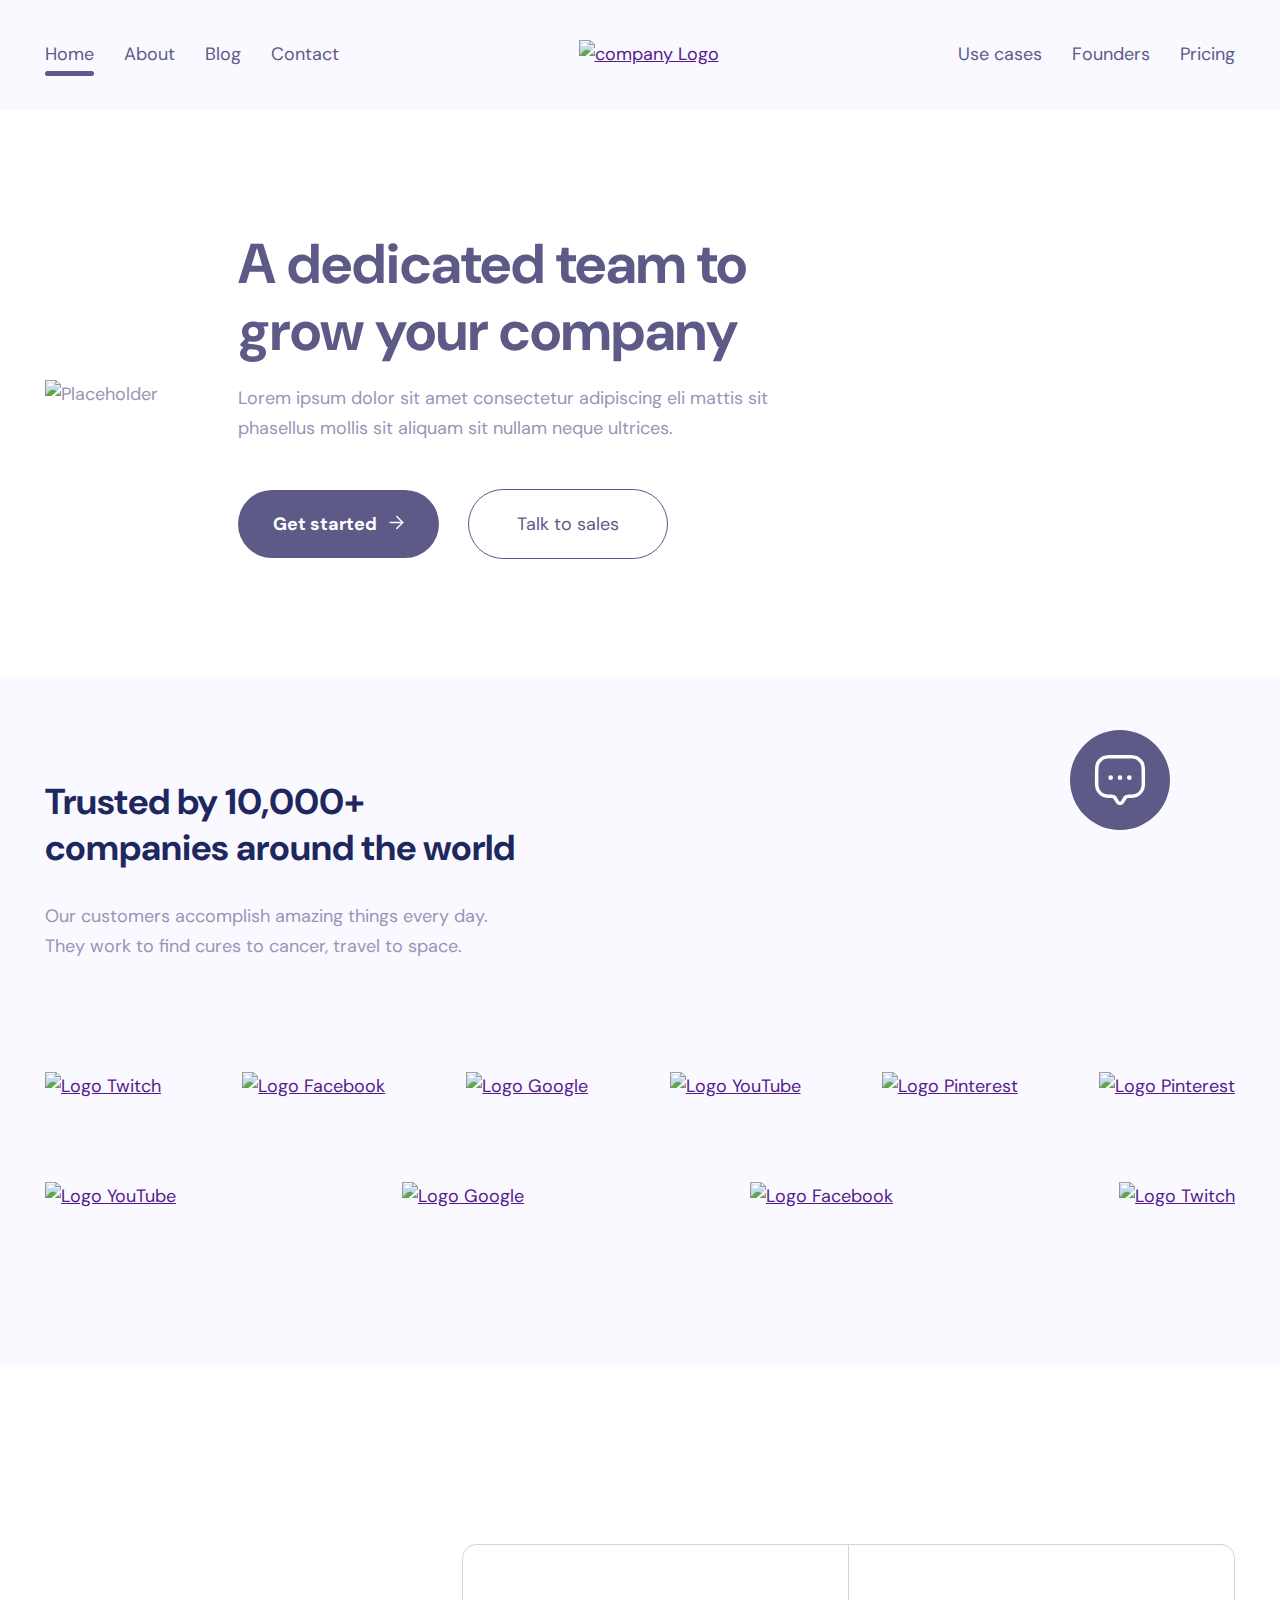
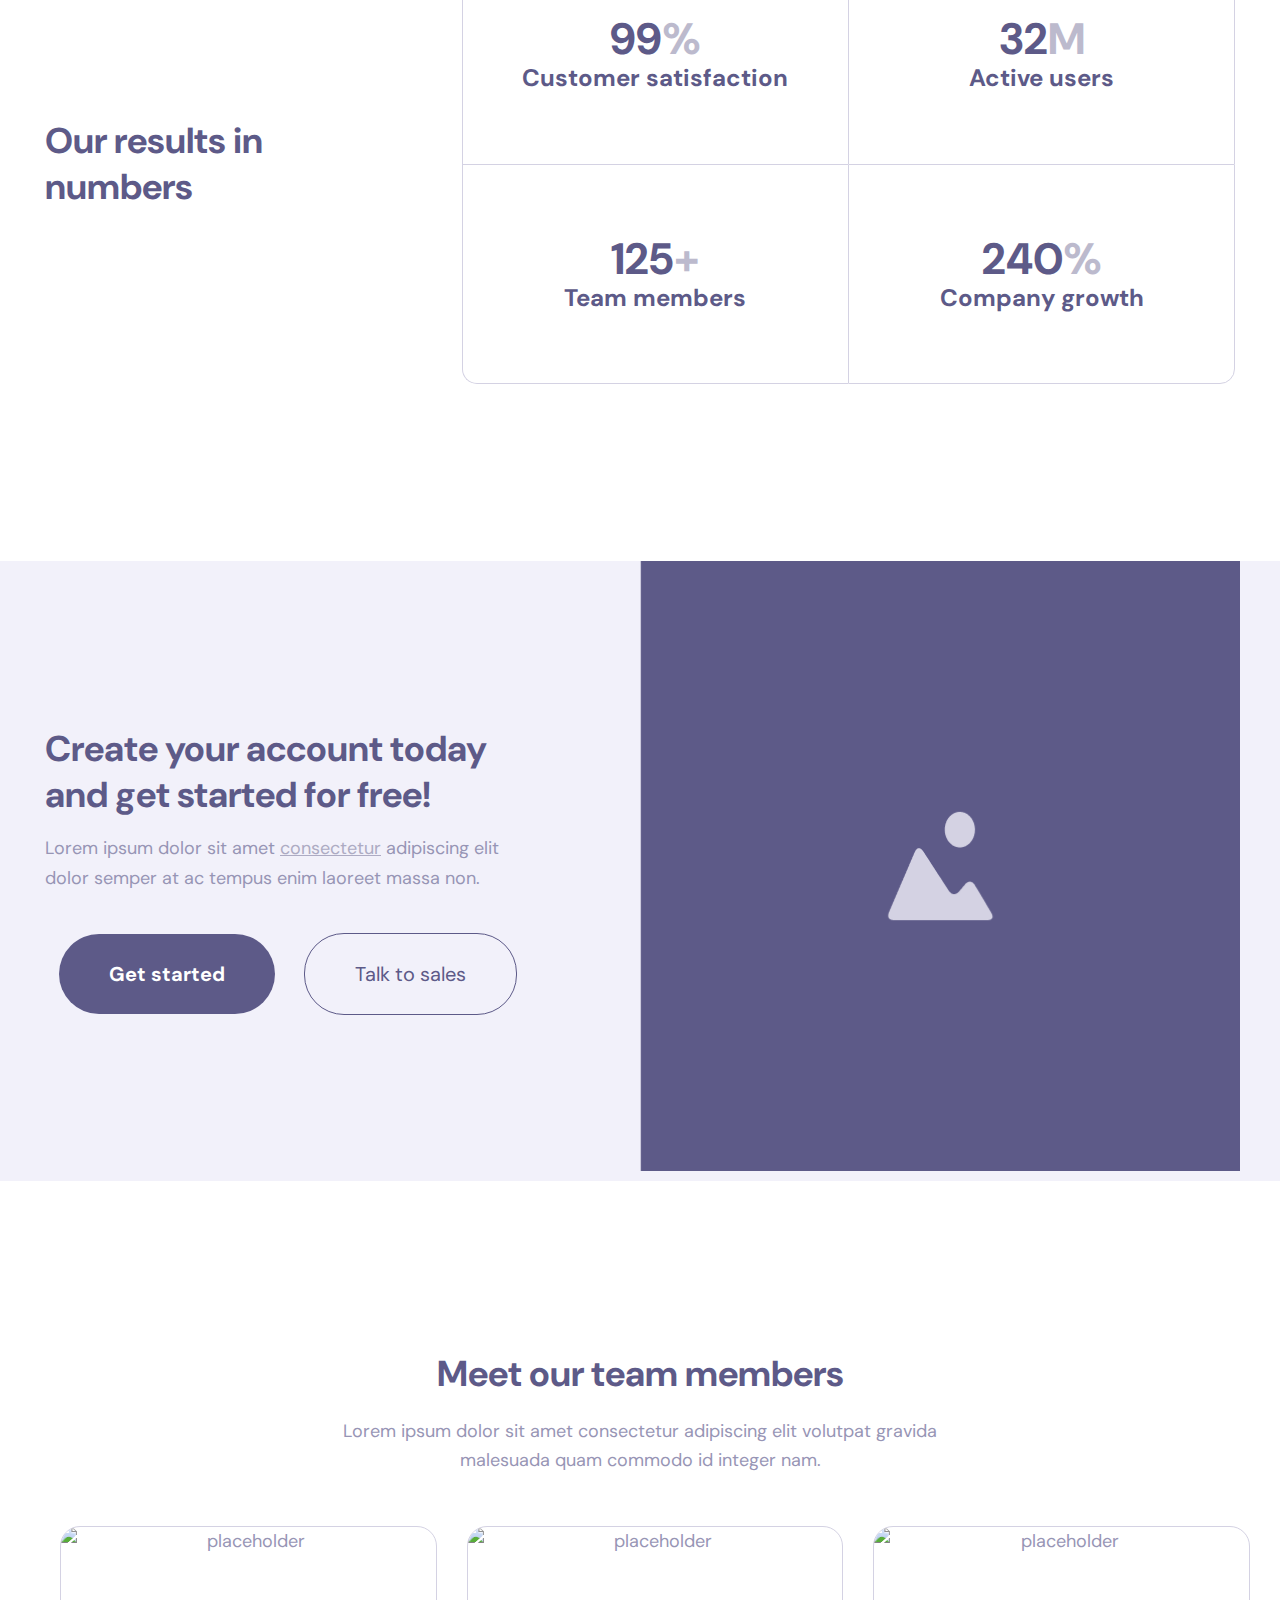
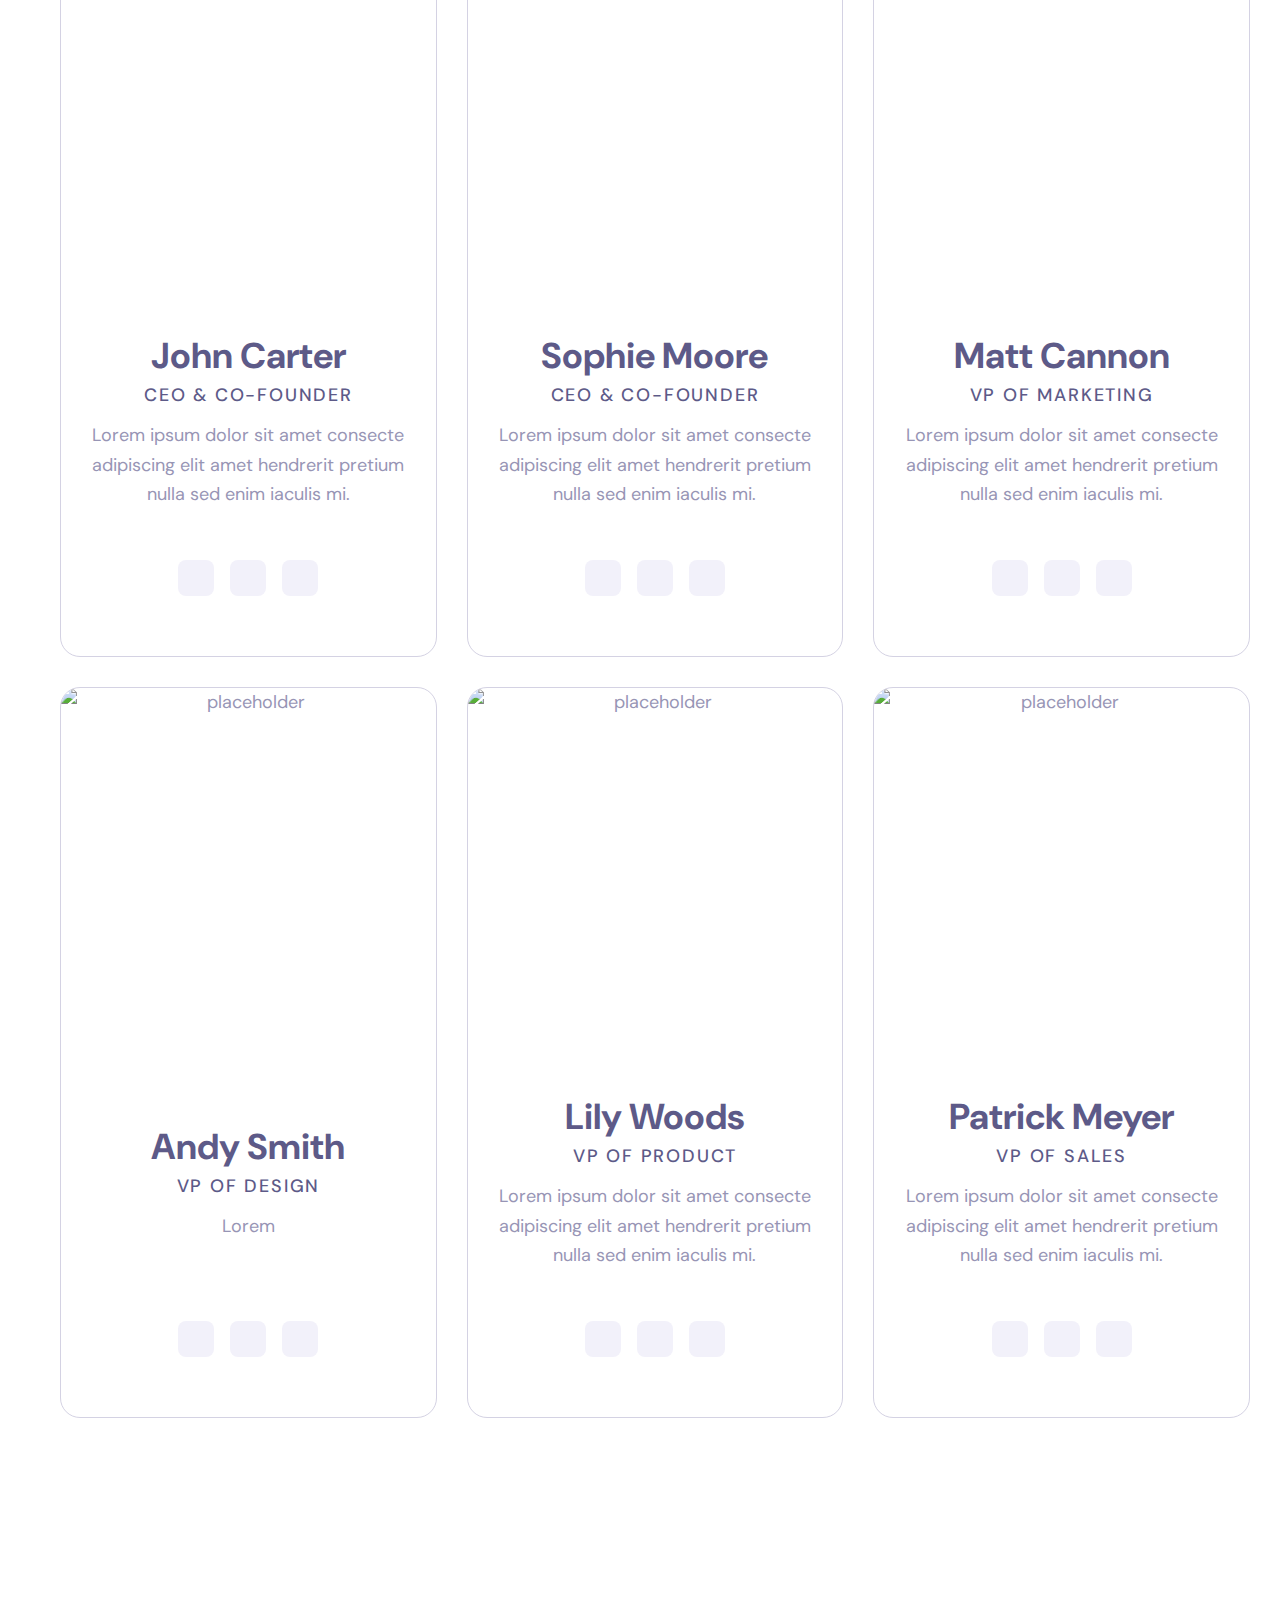
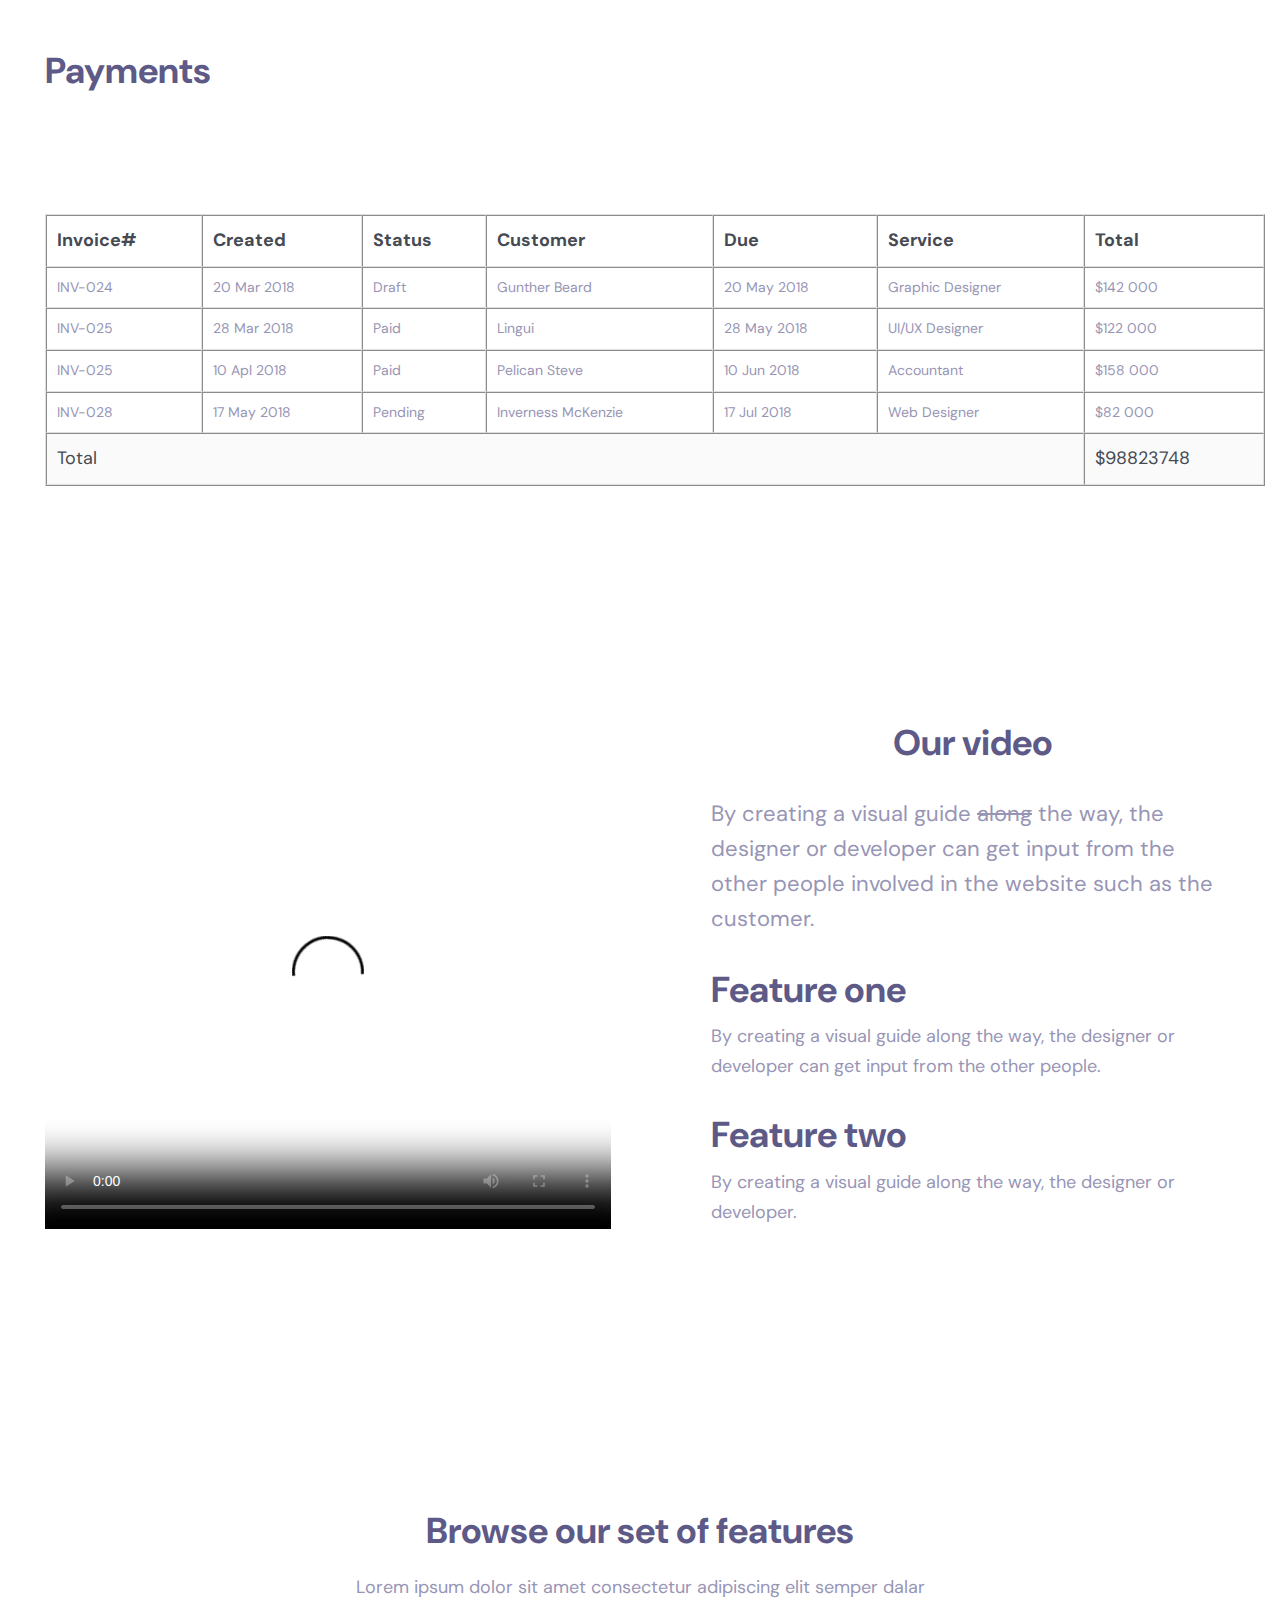
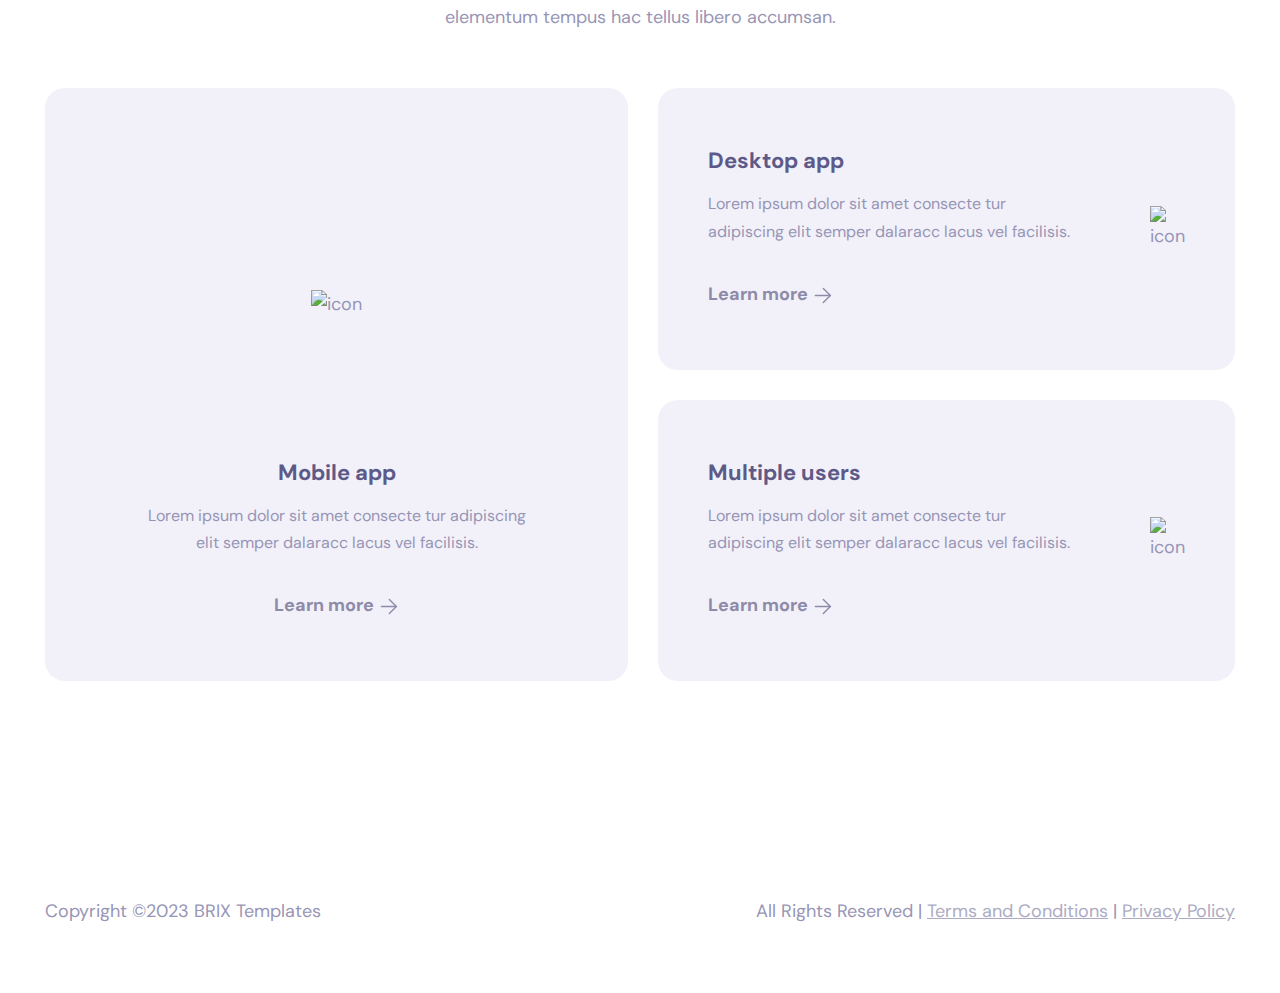
==== commit 2aa61868: "corrected the errors" ====
--- a/index.html
+++ b/index.html
@@ -17,11 +17,11 @@
                 <li class="header-nav__item"><a class="header__link header__link_active" href="">Home</a></li>
                 <li class="header-nav__item"><a class="header__link" href="">About</a></li>
                 <li class="header-nav__item"><a class="header__link" href="">Blog</a></li>
-                <li class="header-nav__item"><a class="header__link" href="http://127.0.0.1:5500/contact.html">Contact</a></li>
+                <li class="header-nav__item"><a class="header__link" href="./contact.html">Contact</a></li>
                 <li class="header-nav__item_logo"><a href=""><img src="./images/LogoTop.svg"
                             alt="company Logo"></a></li>
                 <li class="header-nav__item"><a class="header__link" href="">Use cases</a></li>
-                <li class="header-nav__item"><a class="header__link" href="http://127.0.0.1:5500/founders.html">Founders</a></li>
+                <li class="header-nav__item"><a class="header__link" href="./founders.html">Founders</a></li>
                 <li class="header-nav__item"><a class="header__link" href="">Pricing</a></li>
             </ul>
         </nav>
